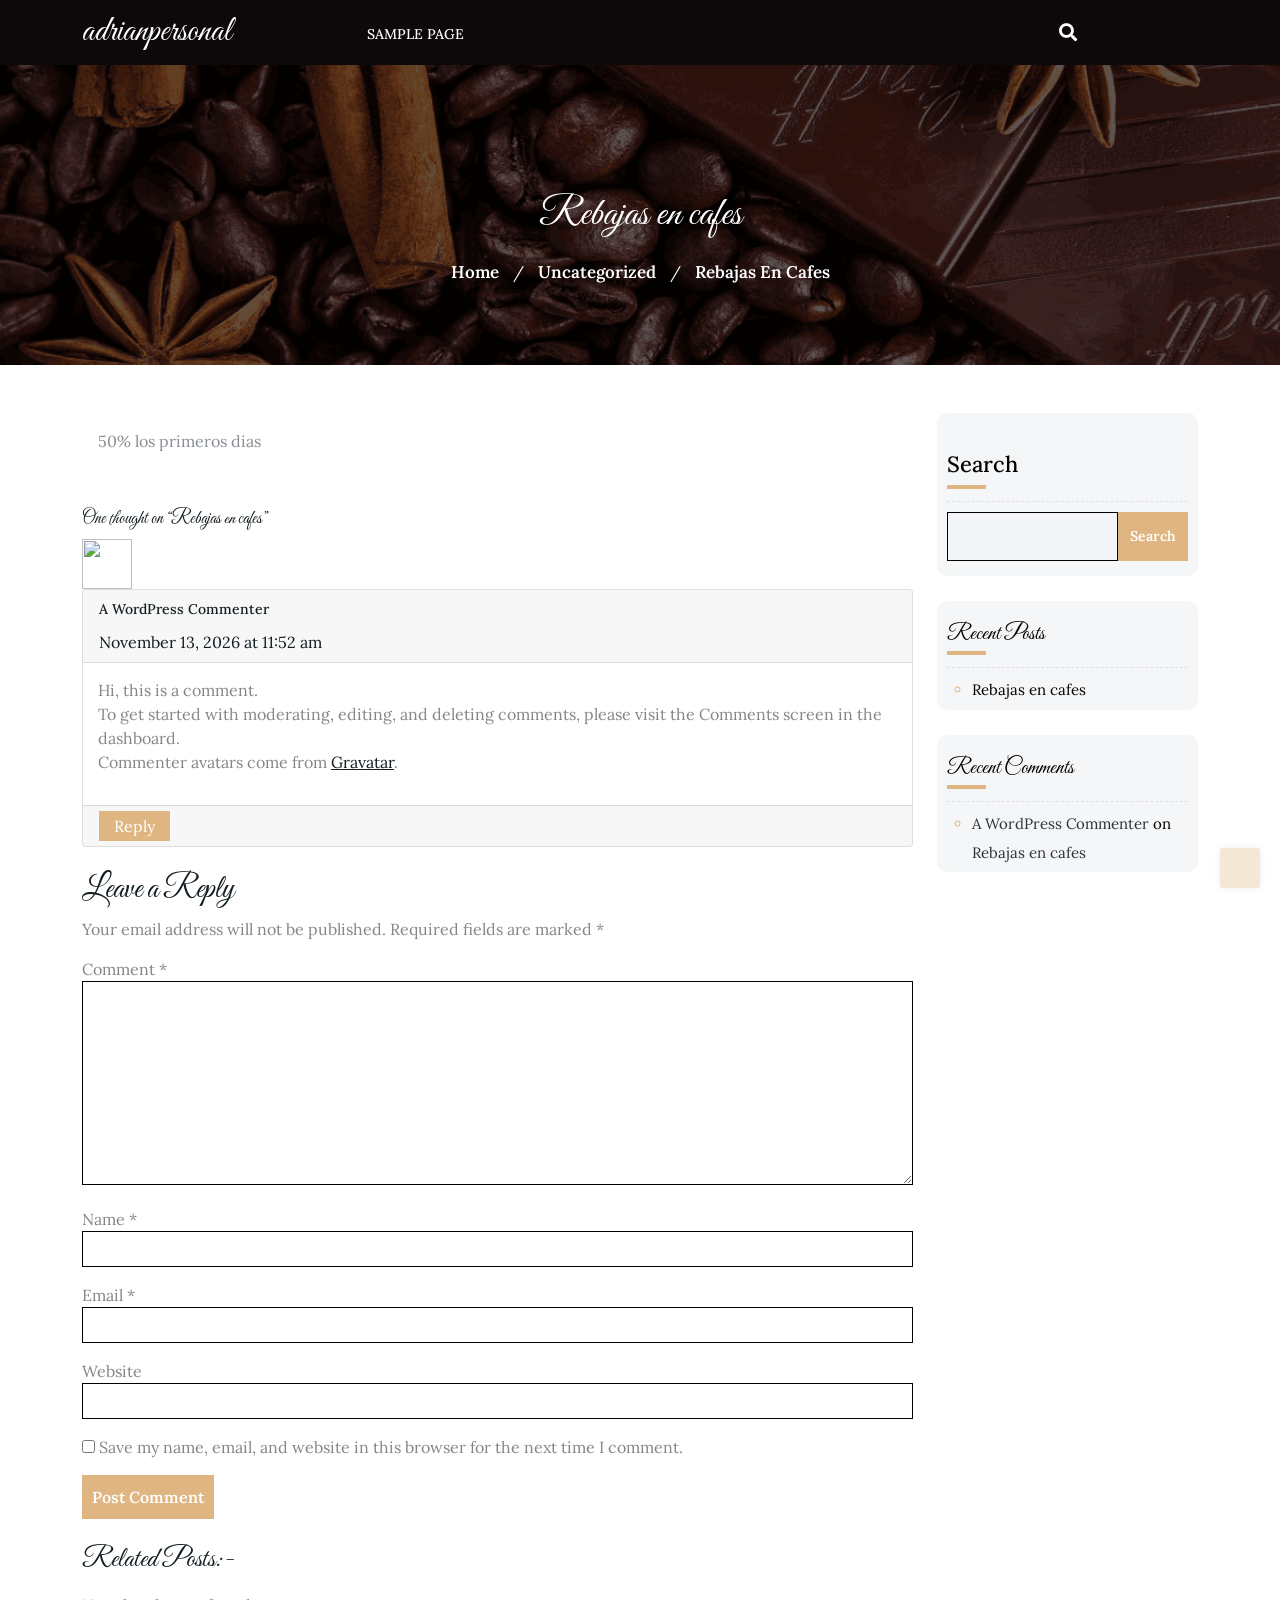
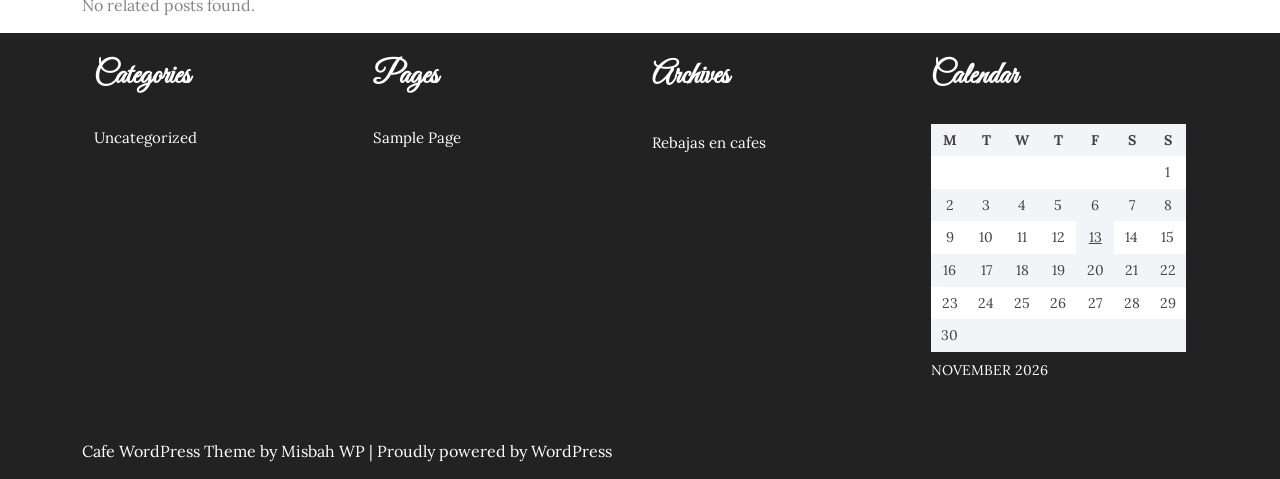
==== hello-world/index.html @ 039485cf "primera" ====
<!DOCTYPE html>
<html lang="en-US">
<head><meta charset="UTF-8">

<meta http-equiv="Content-Type" content="text/html; charset=UTF-8">
<meta name="viewport" content="width=device-width, initial-scale=1.0, maximum-scale=1.2, user-scalable=yes">

<title>Rebajas en cafes – adrianpersonal</title>
<meta name="robots" content="max-image-preview:large">
<link rel="dns-prefetch" href="//fonts.googleapis.com">





<style id="wp-img-auto-sizes-contain-inline-css">
img:is([sizes=auto i],[sizes^="auto," i]){contain-intrinsic-size:3000px 1500px}
/*# sourceURL=wp-img-auto-sizes-contain-inline-css */
</style>
<style id="wp-emoji-styles-inline-css">

	img.wp-smiley, img.emoji {
		display: inline !important;
		border: none !important;
		box-shadow: none !important;
		height: 1em !important;
		width: 1em !important;
		margin: 0 0.07em !important;
		vertical-align: -0.1em !important;
		background: none !important;
		padding: 0 !important;
	}
/*# sourceURL=wp-emoji-styles-inline-css */
</style>
<style id="wp-block-library-inline-css">
:root{--wp-block-synced-color:#7a00df;--wp-block-synced-color--rgb:122,0,223;--wp-bound-block-color:var(--wp-block-synced-color);--wp-editor-canvas-background:#ddd;--wp-admin-theme-color:#007cba;--wp-admin-theme-color--rgb:0,124,186;--wp-admin-theme-color-darker-10:#006ba1;--wp-admin-theme-color-darker-10--rgb:0,107,160.5;--wp-admin-theme-color-darker-20:#005a87;--wp-admin-theme-color-darker-20--rgb:0,90,135;--wp-admin-border-width-focus:2px}@media (min-resolution:192dpi){:root{--wp-admin-border-width-focus:1.5px}}.wp-element-button{cursor:pointer}:root .has-very-light-gray-background-color{background-color:#eee}:root .has-very-dark-gray-background-color{background-color:#313131}:root .has-very-light-gray-color{color:#eee}:root .has-very-dark-gray-color{color:#313131}:root .has-vivid-green-cyan-to-vivid-cyan-blue-gradient-background{background:linear-gradient(135deg,#00d084,#0693e3)}:root .has-purple-crush-gradient-background{background:linear-gradient(135deg,#34e2e4,#4721fb 50%,#ab1dfe)}:root .has-hazy-dawn-gradient-background{background:linear-gradient(135deg,#faaca8,#dad0ec)}:root .has-subdued-olive-gradient-background{background:linear-gradient(135deg,#fafae1,#67a671)}:root .has-atomic-cream-gradient-background{background:linear-gradient(135deg,#fdd79a,#004a59)}:root .has-nightshade-gradient-background{background:linear-gradient(135deg,#330968,#31cdcf)}:root .has-midnight-gradient-background{background:linear-gradient(135deg,#020381,#2874fc)}:root{--wp--preset--font-size--normal:16px;--wp--preset--font-size--huge:42px}.has-regular-font-size{font-size:1em}.has-larger-font-size{font-size:2.625em}.has-normal-font-size{font-size:var(--wp--preset--font-size--normal)}.has-huge-font-size{font-size:var(--wp--preset--font-size--huge)}:root .has-text-align-center{text-align:center}:root .has-text-align-left{text-align:left}:root .has-text-align-right{text-align:right}.has-fit-text{white-space:nowrap!important}#end-resizable-editor-section{display:none}.aligncenter{clear:both}.items-justified-left{justify-content:flex-start}.items-justified-center{justify-content:center}.items-justified-right{justify-content:flex-end}.items-justified-space-between{justify-content:space-between}.screen-reader-text{word-wrap:normal!important;border:0;clip-path:inset(50%);height:1px;margin:-1px;overflow:hidden;padding:0;position:absolute;width:1px;word-break:normal!important}.screen-reader-text:focus{background-color:#ddd;clip-path:none;color:#444;display:block;font-size:1em;height:auto;left:5px;line-height:normal;padding:15px 23px 14px;text-decoration:none;top:5px;width:auto;z-index:100000}html :where(.has-border-color){border-style:solid}html :where([style^=border-color],[style*=";border-color"],[style*="; border-color"]){border-style:solid}html :where([style^=border-top-color],[style*=";border-top-color"],[style*="; border-top-color"]){border-top-style:solid}html :where([style^=border-right-color],[style*=";border-right-color"],[style*="; border-right-color"]){border-right-style:solid}html :where([style^=border-bottom-color],[style*=";border-bottom-color"],[style*="; border-bottom-color"]){border-bottom-style:solid}html :where([style^=border-left-color],[style*=";border-left-color"],[style*="; border-left-color"]){border-left-style:solid}html :where([style^=border-width],[style*=";border-width"],[style*="; border-width"]){border-style:solid}html :where([style^=border-top-width],[style*=";border-top-width"],[style*="; border-top-width"]){border-top-style:solid}html :where([style^=border-right-width],[style*=";border-right-width"],[style*="; border-right-width"]){border-right-style:solid}html :where([style^=border-bottom-width],[style*=";border-bottom-width"],[style*="; border-bottom-width"]){border-bottom-style:solid}html :where([style^=border-left-width],[style*=";border-left-width"],[style*="; border-left-width"]){border-left-style:solid}html :where(img[class*=wp-image-]){height:auto;max-width:100%}:where(figure){margin:0 0 1em}html :where(.is-position-sticky){--wp-admin--admin-bar--position-offset:var(--wp-admin--admin-bar--height,0px)}@media screen and (max-width:600px){html :where(.is-position-sticky){--wp-admin--admin-bar--position-offset:0px}}

/*# sourceURL=/wp-includes/css/dist/block-library/common.min.css */
</style>
<style id="wp-block-heading-inline-css">
h1:where(.wp-block-heading).has-background,h2:where(.wp-block-heading).has-background,h3:where(.wp-block-heading).has-background,h4:where(.wp-block-heading).has-background,h5:where(.wp-block-heading).has-background,h6:where(.wp-block-heading).has-background{padding:1.25em 2.375em}h1.has-text-align-left[style*=writing-mode]:where([style*=vertical-lr]),h1.has-text-align-right[style*=writing-mode]:where([style*=vertical-rl]),h2.has-text-align-left[style*=writing-mode]:where([style*=vertical-lr]),h2.has-text-align-right[style*=writing-mode]:where([style*=vertical-rl]),h3.has-text-align-left[style*=writing-mode]:where([style*=vertical-lr]),h3.has-text-align-right[style*=writing-mode]:where([style*=vertical-rl]),h4.has-text-align-left[style*=writing-mode]:where([style*=vertical-lr]),h4.has-text-align-right[style*=writing-mode]:where([style*=vertical-rl]),h5.has-text-align-left[style*=writing-mode]:where([style*=vertical-lr]),h5.has-text-align-right[style*=writing-mode]:where([style*=vertical-rl]),h6.has-text-align-left[style*=writing-mode]:where([style*=vertical-lr]),h6.has-text-align-right[style*=writing-mode]:where([style*=vertical-rl]){rotate:180deg}
/*# sourceURL=/wp-includes/blocks/heading/style.min.css */
</style>
<style id="wp-block-latest-comments-inline-css">
:where(.wp-block-latest-comments){padding-left:0}ol.wp-block-latest-comments{box-sizing:border-box;margin-left:0}:where(.wp-block-latest-comments:not([style*=line-height] .wp-block-latest-comments__comment)){line-height:1.1}:where(.wp-block-latest-comments:not([style*=line-height] .wp-block-latest-comments__comment-excerpt p)){line-height:1.8}.has-dates :where(.wp-block-latest-comments:not([style*=line-height])),.has-excerpts :where(.wp-block-latest-comments:not([style*=line-height])){line-height:1.5}.wp-block-latest-comments__comment{list-style:none;margin-bottom:1em}.has-avatars .wp-block-latest-comments__comment{list-style:none;min-height:2.25em}.has-avatars .wp-block-latest-comments__comment .wp-block-latest-comments__comment-excerpt,.has-avatars .wp-block-latest-comments__comment .wp-block-latest-comments__comment-meta{margin-left:3.25em}.wp-block-latest-comments__comment-excerpt p{font-size:.875em;margin:.36em 0 1.4em}.wp-block-latest-comments__comment-date{display:block;font-size:.75em}.wp-block-latest-comments .avatar,.wp-block-latest-comments__comment-avatar{border-radius:1.5em;display:block;float:left;height:2.5em;margin-right:.75em;width:2.5em}.wp-block-latest-comments[class*=-font-size] a,.wp-block-latest-comments[style*=font-size] a{font-size:inherit}
/*# sourceURL=/wp-includes/blocks/latest-comments/style.min.css */
</style>
<style id="wp-block-latest-posts-inline-css">
.wp-block-latest-posts{box-sizing:border-box}.wp-block-latest-posts.alignleft{margin-right:2em}.wp-block-latest-posts.alignright{margin-left:2em}.wp-block-latest-posts.wp-block-latest-posts__list{list-style:none}.wp-block-latest-posts.wp-block-latest-posts__list li{clear:both;overflow-wrap:break-word}.wp-block-latest-posts.is-grid:not(.is-layout-grid){display:flex;flex-wrap:wrap}.wp-block-latest-posts.is-grid:not(.is-layout-grid) li{margin:0 1.25em 1.25em 0;width:100%}@media (min-width:600px){.wp-block-latest-posts.columns-2:not(.is-layout-grid) li{width:calc(50% - .625em)}.wp-block-latest-posts.columns-2:not(.is-layout-grid) li:nth-child(2n){margin-right:0}.wp-block-latest-posts.columns-3:not(.is-layout-grid) li{width:calc(33.33333% - .83333em)}.wp-block-latest-posts.columns-3:not(.is-layout-grid) li:nth-child(3n){margin-right:0}.wp-block-latest-posts.columns-4:not(.is-layout-grid) li{width:calc(25% - .9375em)}.wp-block-latest-posts.columns-4:not(.is-layout-grid) li:nth-child(4n){margin-right:0}.wp-block-latest-posts.columns-5:not(.is-layout-grid) li{width:calc(20% - 1em)}.wp-block-latest-posts.columns-5:not(.is-layout-grid) li:nth-child(5n){margin-right:0}.wp-block-latest-posts.columns-6:not(.is-layout-grid) li{width:calc(16.66667% - 1.04167em)}.wp-block-latest-posts.columns-6:not(.is-layout-grid) li:nth-child(6n){margin-right:0}}@media (max-width:600px){.wp-block-latest-posts-is-layout-grid[class*=columns-]:not(.has-native-responsive-grid){grid-template-columns:1fr}}:root :where(.wp-block-latest-posts.is-grid){padding:0}:root :where(.wp-block-latest-posts.wp-block-latest-posts__list){padding-left:0}.wp-block-latest-posts__post-author,.wp-block-latest-posts__post-date{display:block;font-size:.8125em}.wp-block-latest-posts__post-excerpt,.wp-block-latest-posts__post-full-content{margin-bottom:1em;margin-top:.5em}.wp-block-latest-posts__featured-image a{display:inline-block}.wp-block-latest-posts__featured-image img{height:auto;max-width:100%;width:auto}.wp-block-latest-posts__featured-image.alignleft{float:left;margin-right:1em}.wp-block-latest-posts__featured-image.alignright{float:right;margin-left:1em}.wp-block-latest-posts__featured-image.aligncenter{margin-bottom:1em;text-align:center}
/*# sourceURL=/wp-includes/blocks/latest-posts/style.min.css */
</style>
<style id="wp-block-paragraph-inline-css">
.is-small-text{font-size:.875em}.is-regular-text{font-size:1em}.is-large-text{font-size:2.25em}.is-larger-text{font-size:3em}.has-drop-cap:not(:focus):first-letter{float:left;font-size:8.4em;font-style:normal;font-weight:100;line-height:.68;margin:.05em .1em 0 0;text-transform:uppercase}body.rtl .has-drop-cap:not(:focus):first-letter{float:none;margin-left:.1em}p.has-drop-cap.has-background{overflow:hidden}:root :where(p.has-background){padding:1.25em 2.375em}:where(p.has-text-color:not(.has-link-color)) a{color:inherit}p.has-text-align-left[style*="writing-mode:vertical-lr"],p.has-text-align-right[style*="writing-mode:vertical-rl"]{rotate:180deg}
/*# sourceURL=/wp-includes/blocks/paragraph/style.min.css */
</style>
<style id="wp-block-search-inline-css">
.wp-block-search__button{margin-left:10px;word-break:normal}.wp-block-search__button.has-icon{line-height:0}.wp-block-search__button svg{fill:currentColor;height:1.25em;min-height:24px;min-width:24px;vertical-align:text-bottom;width:1.25em}:where(.wp-block-search__button){border:1px solid #ccc;padding:6px 10px}.wp-block-search__inside-wrapper{display:flex;flex:auto;flex-wrap:nowrap;max-width:100%}.wp-block-search__label{width:100%}.wp-block-search.wp-block-search__button-only .wp-block-search__button{box-sizing:border-box;display:flex;flex-shrink:0;justify-content:center;margin-left:0;max-width:100%}.wp-block-search.wp-block-search__button-only .wp-block-search__inside-wrapper{min-width:0!important;transition-property:width}.wp-block-search.wp-block-search__button-only .wp-block-search__input{flex-basis:100%;transition-duration:.3s}.wp-block-search.wp-block-search__button-only.wp-block-search__searchfield-hidden,.wp-block-search.wp-block-search__button-only.wp-block-search__searchfield-hidden .wp-block-search__inside-wrapper{overflow:hidden}.wp-block-search.wp-block-search__button-only.wp-block-search__searchfield-hidden .wp-block-search__input{border-left-width:0!important;border-right-width:0!important;flex-basis:0;flex-grow:0;margin:0;min-width:0!important;padding-left:0!important;padding-right:0!important;width:0!important}:where(.wp-block-search__input){-webkit-appearance:initial;-moz-appearance:initial;appearance:none;border:1px solid #949494;flex-grow:1;font-family:inherit;font-size:inherit;font-style:inherit;font-weight:inherit;letter-spacing:inherit;line-height:inherit;margin-left:0;margin-right:0;min-width:3rem;padding:8px;text-decoration:unset!important;text-transform:inherit}:where(.wp-block-search__button-inside .wp-block-search__inside-wrapper){background-color:#fff;border:1px solid #949494;box-sizing:border-box;padding:4px}:where(.wp-block-search__button-inside .wp-block-search__inside-wrapper) .wp-block-search__input{border:none;border-radius:0;padding:0 4px}:where(.wp-block-search__button-inside .wp-block-search__inside-wrapper) .wp-block-search__input:focus{outline:none}:where(.wp-block-search__button-inside .wp-block-search__inside-wrapper) :where(.wp-block-search__button){padding:4px 8px}.wp-block-search.aligncenter .wp-block-search__inside-wrapper{margin:auto}.wp-block[data-align=right] .wp-block-search.wp-block-search__button-only .wp-block-search__inside-wrapper{float:right}
/*# sourceURL=/wp-includes/blocks/search/style.min.css */
</style>
<style id="wp-block-group-inline-css">
.wp-block-group{box-sizing:border-box}:where(.wp-block-group.wp-block-group-is-layout-constrained){position:relative}
/*# sourceURL=/wp-includes/blocks/group/style.min.css */
</style>

<style id="classic-theme-styles-inline-css">
/*! This file is auto-generated */
.wp-block-button__link{color:#fff;background-color:#32373c;border-radius:9999px;box-shadow:none;text-decoration:none;padding:calc(.667em + 2px) calc(1.333em + 2px);font-size:1.125em}.wp-block-file__button{background:#32373c;color:#fff;text-decoration:none}
/*# sourceURL=/wp-includes/css/classic-themes.min.css */
</style>

<style id="global-styles-inline-css">
:root{--wp--preset--aspect-ratio--square: 1;--wp--preset--aspect-ratio--4-3: 4/3;--wp--preset--aspect-ratio--3-4: 3/4;--wp--preset--aspect-ratio--3-2: 3/2;--wp--preset--aspect-ratio--2-3: 2/3;--wp--preset--aspect-ratio--16-9: 16/9;--wp--preset--aspect-ratio--9-16: 9/16;--wp--preset--color--black: #000000;--wp--preset--color--cyan-bluish-gray: #abb8c3;--wp--preset--color--white: #ffffff;--wp--preset--color--pale-pink: #f78da7;--wp--preset--color--vivid-red: #cf2e2e;--wp--preset--color--luminous-vivid-orange: #ff6900;--wp--preset--color--luminous-vivid-amber: #fcb900;--wp--preset--color--light-green-cyan: #7bdcb5;--wp--preset--color--vivid-green-cyan: #00d084;--wp--preset--color--pale-cyan-blue: #8ed1fc;--wp--preset--color--vivid-cyan-blue: #0693e3;--wp--preset--color--vivid-purple: #9b51e0;--wp--preset--gradient--vivid-cyan-blue-to-vivid-purple: linear-gradient(135deg,rgb(6,147,227) 0%,rgb(155,81,224) 100%);--wp--preset--gradient--light-green-cyan-to-vivid-green-cyan: linear-gradient(135deg,rgb(122,220,180) 0%,rgb(0,208,130) 100%);--wp--preset--gradient--luminous-vivid-amber-to-luminous-vivid-orange: linear-gradient(135deg,rgb(252,185,0) 0%,rgb(255,105,0) 100%);--wp--preset--gradient--luminous-vivid-orange-to-vivid-red: linear-gradient(135deg,rgb(255,105,0) 0%,rgb(207,46,46) 100%);--wp--preset--gradient--very-light-gray-to-cyan-bluish-gray: linear-gradient(135deg,rgb(238,238,238) 0%,rgb(169,184,195) 100%);--wp--preset--gradient--cool-to-warm-spectrum: linear-gradient(135deg,rgb(74,234,220) 0%,rgb(151,120,209) 20%,rgb(207,42,186) 40%,rgb(238,44,130) 60%,rgb(251,105,98) 80%,rgb(254,248,76) 100%);--wp--preset--gradient--blush-light-purple: linear-gradient(135deg,rgb(255,206,236) 0%,rgb(152,150,240) 100%);--wp--preset--gradient--blush-bordeaux: linear-gradient(135deg,rgb(254,205,165) 0%,rgb(254,45,45) 50%,rgb(107,0,62) 100%);--wp--preset--gradient--luminous-dusk: linear-gradient(135deg,rgb(255,203,112) 0%,rgb(199,81,192) 50%,rgb(65,88,208) 100%);--wp--preset--gradient--pale-ocean: linear-gradient(135deg,rgb(255,245,203) 0%,rgb(182,227,212) 50%,rgb(51,167,181) 100%);--wp--preset--gradient--electric-grass: linear-gradient(135deg,rgb(202,248,128) 0%,rgb(113,206,126) 100%);--wp--preset--gradient--midnight: linear-gradient(135deg,rgb(2,3,129) 0%,rgb(40,116,252) 100%);--wp--preset--font-size--small: 13px;--wp--preset--font-size--medium: 20px;--wp--preset--font-size--large: 36px;--wp--preset--font-size--x-large: 42px;--wp--preset--spacing--20: 0.44rem;--wp--preset--spacing--30: 0.67rem;--wp--preset--spacing--40: 1rem;--wp--preset--spacing--50: 1.5rem;--wp--preset--spacing--60: 2.25rem;--wp--preset--spacing--70: 3.38rem;--wp--preset--spacing--80: 5.06rem;--wp--preset--shadow--natural: 6px 6px 9px rgba(0, 0, 0, 0.2);--wp--preset--shadow--deep: 12px 12px 50px rgba(0, 0, 0, 0.4);--wp--preset--shadow--sharp: 6px 6px 0px rgba(0, 0, 0, 0.2);--wp--preset--shadow--outlined: 6px 6px 0px -3px rgb(255, 255, 255), 6px 6px rgb(0, 0, 0);--wp--preset--shadow--crisp: 6px 6px 0px rgb(0, 0, 0);}.wp-block-button{--wp--preset--dimension--25: 25%;--wp--preset--dimension--50: 50%;--wp--preset--dimension--75: 75%;--wp--preset--dimension--100: 100%;}:where(body) { margin: 0; }:where(.is-layout-flex){gap: 0.5em;}:where(.is-layout-grid){gap: 0.5em;}body .is-layout-flex{display: flex;}.is-layout-flex{flex-wrap: wrap;align-items: center;}.is-layout-flex > :is(*, div){margin: 0;}body .is-layout-grid{display: grid;}.is-layout-grid > :is(*, div){margin: 0;}body{padding-top: 0px;padding-right: 0px;padding-bottom: 0px;padding-left: 0px;}:root :where(.wp-element-button, .wp-block-button__link){background-color: #32373c;border-width: 0;color: #fff;font-family: inherit;font-size: inherit;font-style: inherit;font-weight: inherit;letter-spacing: inherit;line-height: inherit;padding-top: calc(0.667em + 2px);padding-right: calc(1.333em + 2px);padding-bottom: calc(0.667em + 2px);padding-left: calc(1.333em + 2px);text-decoration: none;text-transform: inherit;}.has-black-color{color: var(--wp--preset--color--black) !important;}.has-cyan-bluish-gray-color{color: var(--wp--preset--color--cyan-bluish-gray) !important;}.has-white-color{color: var(--wp--preset--color--white) !important;}.has-pale-pink-color{color: var(--wp--preset--color--pale-pink) !important;}.has-vivid-red-color{color: var(--wp--preset--color--vivid-red) !important;}.has-luminous-vivid-orange-color{color: var(--wp--preset--color--luminous-vivid-orange) !important;}.has-luminous-vivid-amber-color{color: var(--wp--preset--color--luminous-vivid-amber) !important;}.has-light-green-cyan-color{color: var(--wp--preset--color--light-green-cyan) !important;}.has-vivid-green-cyan-color{color: var(--wp--preset--color--vivid-green-cyan) !important;}.has-pale-cyan-blue-color{color: var(--wp--preset--color--pale-cyan-blue) !important;}.has-vivid-cyan-blue-color{color: var(--wp--preset--color--vivid-cyan-blue) !important;}.has-vivid-purple-color{color: var(--wp--preset--color--vivid-purple) !important;}.has-black-background-color{background-color: var(--wp--preset--color--black) !important;}.has-cyan-bluish-gray-background-color{background-color: var(--wp--preset--color--cyan-bluish-gray) !important;}.has-white-background-color{background-color: var(--wp--preset--color--white) !important;}.has-pale-pink-background-color{background-color: var(--wp--preset--color--pale-pink) !important;}.has-vivid-red-background-color{background-color: var(--wp--preset--color--vivid-red) !important;}.has-luminous-vivid-orange-background-color{background-color: var(--wp--preset--color--luminous-vivid-orange) !important;}.has-luminous-vivid-amber-background-color{background-color: var(--wp--preset--color--luminous-vivid-amber) !important;}.has-light-green-cyan-background-color{background-color: var(--wp--preset--color--light-green-cyan) !important;}.has-vivid-green-cyan-background-color{background-color: var(--wp--preset--color--vivid-green-cyan) !important;}.has-pale-cyan-blue-background-color{background-color: var(--wp--preset--color--pale-cyan-blue) !important;}.has-vivid-cyan-blue-background-color{background-color: var(--wp--preset--color--vivid-cyan-blue) !important;}.has-vivid-purple-background-color{background-color: var(--wp--preset--color--vivid-purple) !important;}.has-black-border-color{border-color: var(--wp--preset--color--black) !important;}.has-cyan-bluish-gray-border-color{border-color: var(--wp--preset--color--cyan-bluish-gray) !important;}.has-white-border-color{border-color: var(--wp--preset--color--white) !important;}.has-pale-pink-border-color{border-color: var(--wp--preset--color--pale-pink) !important;}.has-vivid-red-border-color{border-color: var(--wp--preset--color--vivid-red) !important;}.has-luminous-vivid-orange-border-color{border-color: var(--wp--preset--color--luminous-vivid-orange) !important;}.has-luminous-vivid-amber-border-color{border-color: var(--wp--preset--color--luminous-vivid-amber) !important;}.has-light-green-cyan-border-color{border-color: var(--wp--preset--color--light-green-cyan) !important;}.has-vivid-green-cyan-border-color{border-color: var(--wp--preset--color--vivid-green-cyan) !important;}.has-pale-cyan-blue-border-color{border-color: var(--wp--preset--color--pale-cyan-blue) !important;}.has-vivid-cyan-blue-border-color{border-color: var(--wp--preset--color--vivid-cyan-blue) !important;}.has-vivid-purple-border-color{border-color: var(--wp--preset--color--vivid-purple) !important;}.has-vivid-cyan-blue-to-vivid-purple-gradient-background{background: var(--wp--preset--gradient--vivid-cyan-blue-to-vivid-purple) !important;}.has-light-green-cyan-to-vivid-green-cyan-gradient-background{background: var(--wp--preset--gradient--light-green-cyan-to-vivid-green-cyan) !important;}.has-luminous-vivid-amber-to-luminous-vivid-orange-gradient-background{background: var(--wp--preset--gradient--luminous-vivid-amber-to-luminous-vivid-orange) !important;}.has-luminous-vivid-orange-to-vivid-red-gradient-background{background: var(--wp--preset--gradient--luminous-vivid-orange-to-vivid-red) !important;}.has-very-light-gray-to-cyan-bluish-gray-gradient-background{background: var(--wp--preset--gradient--very-light-gray-to-cyan-bluish-gray) !important;}.has-cool-to-warm-spectrum-gradient-background{background: var(--wp--preset--gradient--cool-to-warm-spectrum) !important;}.has-blush-light-purple-gradient-background{background: var(--wp--preset--gradient--blush-light-purple) !important;}.has-blush-bordeaux-gradient-background{background: var(--wp--preset--gradient--blush-bordeaux) !important;}.has-luminous-dusk-gradient-background{background: var(--wp--preset--gradient--luminous-dusk) !important;}.has-pale-ocean-gradient-background{background: var(--wp--preset--gradient--pale-ocean) !important;}.has-electric-grass-gradient-background{background: var(--wp--preset--gradient--electric-grass) !important;}.has-midnight-gradient-background{background: var(--wp--preset--gradient--midnight) !important;}.has-small-font-size{font-size: var(--wp--preset--font-size--small) !important;}.has-medium-font-size{font-size: var(--wp--preset--font-size--medium) !important;}.has-large-font-size{font-size: var(--wp--preset--font-size--large) !important;}.has-x-large-font-size{font-size: var(--wp--preset--font-size--x-large) !important;}
:where(.wp-block-latest-posts.is-layout-flex){gap: 1.25em;}:where(.wp-block-latest-posts.is-layout-grid){gap: 1.25em;}
/*# sourceURL=global-styles-inline-css */
</style>

<link rel="stylesheet" id="cafe-cafeteria-google-fonts-great-vibes-css" href="https://fonts.googleapis.com/css2?family=Great+Vibes&amp;display=swap&amp;ver=7.1.4" media="all">
<link rel="stylesheet" id="cafe-cafeteria-google-fonts-lora-css" href="https://fonts.googleapis.com/css2?family=Lora:ital,wght@0,400;0,500;0,600;0,700;1,400;1,500;1,600;1,700&amp;display=swap&amp;ver=7.1.4" media="all">
<link rel="stylesheet" id="bootstrap-css-css" href="/wp-content/themes/cafe-cafeteria/css/bootstrap.css?ver=4.5.0" media="all">
<link rel="stylesheet" id="fontawesome-css-css" href="/wp-content/themes/cafe-cafeteria/css/fontawesome-all.css?ver=4.5.0" media="all">
<link rel="stylesheet" id="owl.carousel-css-css" href="/wp-content/themes/cafe-cafeteria/css/owl.carousel.css?ver=2.3.4" media="all">
<link rel="stylesheet" id="cafe-cafeteria-style-css" href="/wp-content/themes/cafe-cafeteria/style.css?ver=7.1.4" media="all">
<style id="cafe-cafeteria-style-inline-css">
.main-navigation ul li a{text-transform: uppercase ; font-size: 14px;}.main-navigation ul li a{}body,.header.fixed-header,.page-template-frontpage .header{width: %; margin: 0 auto; !important}.blog_inner_box{text-align:center;}.copy-text p{text-align:left;}.scroll-up{right: 20px;}.blog_box img{opacity:0.6}

		.custom-logo{
			height: px !important;
			width: px !important;
		}
	

		.copyright {
			background: ;
		}
	
/*# sourceURL=cafe-cafeteria-style-inline-css */
</style>
<link rel="stylesheet" id="cafe-cafeteria-media-css-css" href="/wp-content/themes/cafe-cafeteria/css/media.css?ver=2.3.4" media="all">
<link rel="stylesheet" id="cafe-cafeteria-woocommerce-css-css" href="/wp-content/themes/cafe-cafeteria/css/woocommerce.css?ver=2.3.4" media="all">
<style id="cafe-cafeteria-woocommerce-css-inline-css">

		.copyright {
			background: ;
		}
	
/*# sourceURL=cafe-cafeteria-woocommerce-css-inline-css */
</style>
<link rel="stylesheet" id="dashicons-css" href="/wp-includes/css/dashicons.min.css?ver=7.1.4" media="all">
<link rel="stylesheet" id="cafe-cafeteria-animate-css" href="/wp-content/themes/cafe-cafeteria/css/animate.css?ver=4.1.1" media="all">
<script id="jquery-core-js" src="/wp-includes/js/jquery/jquery.min.js?ver=3.7.1"></script>
<script id="jquery-migrate-js" src="/wp-includes/js/jquery/jquery-migrate.min.js?ver=3.4.1"></script>
<link rel="EditURI" type="application/rsd+xml" title="RSD" href="/xmlrpc.php?rsd">
<meta name="generator" content="WordPress 7.1.4">
<link rel="canonical" href="/hello-world/">
<link rel="shortlink" href="/?p=1">

</head>

<body class="wp-singular post-template-default single single-post postid-1 single-format-standard wp-embed-responsive wp-theme-cafe-cafeteria">


<a class="skip-link screen-reader-text" href="#content">Skip to content</a>




<header id="site-navigationn" class="wow fadeInDown header text-center text-md-start close-sticky main-menus">
	<div class="container">
		<div class="row">
			<div class="col-lg-3 col-md-5 col-sm-12 align-self-center">
		    	<div class="logo text-center text-md-center text-lg-start">
			    	<div class="logo-image me-3">
				    					    </div>
				    <div class="logo-content">
				    	<a href="/" title="adrianpersonal">adrianpersonal</a>					</div>
				</div>
		    </div>
			<div class="col-lg-7 col-md-3 col-sm-8 col-12 align-self-center">
				<div class="top-menu-wrapper">
				    <div class="navigation_header">
				        <div class="toggle-nav mobile-menu">
				            <button onclick="cafe_cafeteria_openNav()">
				                <span class="dashicons dashicons-menu"></span>
				            </button>
				        </div>
				        <div id="mySidenav" class="nav sidenav">
				            <nav id="site-navigation" class="main-navigation navbar navbar-expand-xl" aria-label="Top Menu">
				                <div class="menu clearfix"><ul>
<li class="page_item page-item-2"><a href="/sample-page/">Sample Page</a></li>
</ul></div>
				            </nav>
				            <a href="javascript:void(0)" class="closebtn mobile-menu" onclick="cafe_cafeteria_closeNav()">
				                <span class="dashicons dashicons-no"></span>
				            </a>
				        </div>
				    </div>
				</div>
			</div>
			<div class="col-lg-1 col-md-2 col-sm-2 col-6 align-self-center">
				                    <div class="header-search text-center">
                        <a class="open-search-form" href="#search-form"><i class="fa fa-search" aria-hidden="true"></i></a>
                        <div class="search-form"><form method="get" id="searchform" class="searchform" action="/">
	<input placeholder="Type here..." type="text" name="s" id="search" value="">
	<input type="submit" class="search-submit" value="Search">
</form>
<a class="close-search-form" href="#close-search-form"><i class="fa fa-times searchform-close-button"></i></a></div>
                    </div>
                			</div>
			<div class="col-lg-1 col-md-2 col-sm-2 col-6 text-center align-self-center">
																</div>
		</div>
	</div>
</header>


<div id="content">
  <div class="feature-header">
      <div class="feature-post-thumbnail">
                       <div class="slider-alternate">
                <img src="/wp-content/themes/cafe-cafeteria/assets/images/banner.png">
              </div>
                      <h1 class="post-title feature-header-title">Rebajas en cafes</h1>
                  <div class="bread_crumb text-center">
            <a href="/">Home</a> / <a href="/category/uncategorized/" rel="category tag">Uncategorized</a> / <span>Rebajas en cafes</span>          </div>
              </div>
    </div>
  <div class="container">
    <div class="row">
            <div class="col-lg-9 col-md-8 mt-5">
        
<div id="post-1" class="post-single p-3 mb-4 post-1 post type-post status-publish format-standard hentry category-uncategorized">
  <div class="post-content">
    
<p class="wp-block-paragraph">50% los primeros dias</p>



<p class="wp-block-paragraph"></p>
  </div>
</div>

<div id="comments" class="comments-area">
            <h2 class="comments-title">
            One thought on “Rebajas en cafes”        </h2>
                <ul class="comment-list">
            
        <li id="comment-1" class="comment even thread-even depth-1">
            <article id="div-comment-1" class="comment-body media mb-4">
                <a class="pull-left" href="#">
                    <img alt="" src="https://secure.gravatar.com/avatar/8e1606e6fba450a9362af43874c1b2dfad34c782e33d0a51e1b46c18a2a567dd?s=50&amp;d=mm&amp;r=g" srcset="https://secure.gravatar.com/avatar/8e1606e6fba450a9362af43874c1b2dfad34c782e33d0a51e1b46c18a2a567dd?s=100&amp;d=mm&amp;r=g 2x" class="avatar avatar-50 photo" height="50" width="50" decoding="async">                </a>
                <div class="media-body">
                    <div class="media-body-wrap card">
                        <div class="card-header">
                            <h5 class="mt-0"><cite class="fn"><a href="https://wordpress.org/" class="url" rel="ugc external nofollow">A WordPress Commenter</a></cite></h5>
                            <div class="comment-meta">
                                <a href="/hello-world/#comment-1">
                                    <time datetime="2026-11-13T11:52:04+00:00">
                                        November 13, 2026 at 11:52 am                                    </time>
                                </a>
                                                            </div>
                        </div>

                        
                        <div class="comment-content card-block">
                            <p>Hi, this is a comment.<br>
To get started with moderating, editing, and deleting comments, please visit the Comments screen in the dashboard.<br>
Commenter avatars come from <a href="https://gravatar.com/">Gravatar</a>.</p>
                        </div>

                        <footer class="reply comment-reply card-footer"><a rel="nofollow" class="comment-reply-link" href="/hello-world/?replytocom=1#respond" data-commentid="1" data-postid="1" data-belowelement="div-comment-1" data-respondelement="respond" data-replyto="Reply to A WordPress Commenter" aria-label="Reply to A WordPress Commenter">Reply</a></footer><!-- .reply -->                    </div>
                </div>
            </article>

            </li><!-- #comment-## -->
        </ul>
        
    	<div id="respond" class="comment-respond">
		<h2 id="reply-title" class="comment-reply-title">Leave a Reply <small><a rel="nofollow" id="cancel-comment-reply-link" href="/hello-world/#respond" style="display:none;">Cancel reply</a></small></h2><form action="http://adrianpersonal.local/wp-comments-post.php" method="post" id="commentform" class="comment-form"><p class="comment-notes"><span id="email-notes">Your email address will not be published.</span> <span class="required-field-message">Required fields are marked <span class="required">*</span></span></p><p class="comment-form-comment"><label for="comment">Comment <span class="required">*</span></label> <textarea id="comment" name="comment" cols="45" rows="8" maxlength="65525" required></textarea></p><p class="comment-form-author"><label for="author">Name <span class="required">*</span></label> <input id="author" name="author" type="text" value="" size="30" maxlength="245" autocomplete="name" required></p>
<p class="comment-form-email"><label for="email">Email <span class="required">*</span></label> <input id="email" name="email" type="email" value="" size="30" maxlength="100" aria-describedby="email-notes" autocomplete="email" required></p>
<p class="comment-form-url"><label for="url">Website</label> <input id="url" name="url" type="url" value="" size="30" maxlength="200" autocomplete="url"></p>
<p class="comment-form-cookies-consent"><input id="wp-comment-cookies-consent" name="wp-comment-cookies-consent" type="checkbox" value="yes"> <label for="wp-comment-cookies-consent">Save my name, email, and website in this browser for the next time I comment.</label></p>
<p class="form-submit"><input name="submit" type="submit" id="submit" class="submit" value="Post Comment"> <input type="hidden" name="comment_post_ID" value="1" id="comment_post_ID">
<input type="hidden" name="comment_parent" id="comment_parent" value="0">
</p></form>	</div><!-- #respond -->
	</div>
      <!-- Related Posts -->
      <div class="related-posts">
          <h3 class="py-2">Related Posts:-</h3>
          <div class="row">
              <p>No related posts found.</p>          </div>
      </div>
      <!-- End Related Posts -->
      </div>
      <div class="col-lg-3 col-md-4">
        <div class="sidebar-area mt-5 wow zoomIn">
    <div id="block-2" class="sidebar-widget widget_block widget_search"><form role="search" method="get" action="/" class="wp-block-search__button-outside wp-block-search__text-button wp-block-search"><label class="wp-block-search__label" for="wp-block-search__input-1">Search</label><div class="wp-block-search__inside-wrapper"><input class="wp-block-search__input" id="wp-block-search__input-1" placeholder="" value="" type="search" name="s" required><button aria-label="Search" class="wp-block-search__button wp-element-button" type="submit">Search</button></div></form></div><div id="block-3" class="sidebar-widget widget_block"><div class="wp-block-group"><div class="wp-block-group__inner-container is-layout-flow wp-block-group-is-layout-flow"><h2 class="wp-block-heading">Recent Posts</h2><ul class="wp-block-latest-posts__list wp-block-latest-posts is-layout-flow wp-block-latest-posts-is-layout-flow"><li><a class="wp-block-latest-posts__post-title" href="/hello-world/">Rebajas en cafes</a></li>
</ul></div></div></div><div id="block-4" class="sidebar-widget widget_block"><div class="wp-block-group"><div class="wp-block-group__inner-container is-layout-flow wp-block-group-is-layout-flow"><h2 class="wp-block-heading">Recent Comments</h2><ol class="wp-block-latest-comments"><li class="wp-block-latest-comments__comment"><article><footer class="wp-block-latest-comments__comment-meta"><a class="wp-block-latest-comments__comment-author" href="https://wordpress.org/">A WordPress Commenter</a> on <a class="wp-block-latest-comments__comment-link" href="/hello-world/#comment-1">Rebajas en cafes</a></footer></article></li></ol></div></div></div></div>


      </div>
          </div>
  </div>
</div>

<footer>
  <div class="container">
                <div id="footer-widgets" role="contentinfo">
            <div class="container">
              <div class="row sidebar-area footer-area">
                <div id="categories-2" class="col-lg-3 col-md-6 widget_categories wow fadeInUp" data-wow-duration="2s">
                    <h4 class="title">Categories</h4>
                    <ul>
                        	<li class="cat-item cat-item-1"><a href="/category/uncategorized/">Uncategorized</a>
</li>
                    </ul>
                </div>
                <div id="pages-2" class="col-lg-3 col-md-6 widget_pages wow fadeInUp" data-wow-duration="2s">
                    <h4 class="title">Pages</h4>
                    <ul>
                        <li class="page_item page-item-2"><a href="/sample-page/">Sample Page</a></li>
                    </ul>
                </div>
                <div id="archives-2" class="col-lg-3 col-md-6 widget_archive wow fadeInUp" data-wow-duration="2s">
                    <h4 class="title">Archives</h4>
                    <ul>
                        	<li><li><a href="/hello-world/" aria-current="page">Rebajas en cafes</a></li>
                    </ul>
                </div>
                <div id="calendar" class="col-lg-3 col-md-6 widget_calendar wow fadeInUp" data-wow-duration="2s">
                  <h4 class="title">Calendar</h4>
                  <table id="wp-calendar" class="wp-calendar-table">
	<caption>November 2026</caption>
	<thead>
	<tr>
		<th scope="col" aria-label="Monday">M</th>
		<th scope="col" aria-label="Tuesday">T</th>
		<th scope="col" aria-label="Wednesday">W</th>
		<th scope="col" aria-label="Thursday">T</th>
		<th scope="col" aria-label="Friday">F</th>
		<th scope="col" aria-label="Saturday">S</th>
		<th scope="col" aria-label="Sunday">S</th>
	</tr>
	</thead>
	<tbody>
	<tr>
		<td colspan="6" class="pad"> </td><td>1</td>
	</tr>
	<tr>
		<td>2</td><td>3</td><td>4</td><td>5</td><td>6</td><td>7</td><td>8</td>
	</tr>
	<tr>
		<td>9</td><td>10</td><td>11</td><td>12</td><td id="today"><a href="/2026/11/13/" aria-label="Posts published on November 13, 2026">13</a></td><td>14</td><td>15</td>
	</tr>
	<tr>
		<td>16</td><td>17</td><td>18</td><td>19</td><td>20</td><td>21</td><td>22</td>
	</tr>
	<tr>
		<td>23</td><td>24</td><td>25</td><td>26</td><td>27</td><td>28</td><td>29</td>
	</tr>
	<tr>
		<td>30</td>
		<td class="pad" colspan="6"> </td>
	</tr>
	</tbody>
	</table><nav aria-label="Previous and next months" class="wp-calendar-nav">
		<span class="wp-calendar-nav-prev"> </span>
		<span class="pad"> </span>
		<span class="wp-calendar-nav-next"> </span>
	</nav>                </div>
              </div>
            </div>
          </div>
            </div>
    <div class="copyright">
      <div class="container">
        <div class="row">
        <div class="col-md-12">
          <div class="copy-text">
            <p class="mb-0 py-3">
                            <a href="https://www.misbahwp.com/products/free-cafe-WordPress-theme" target="_blank">
                Cafe WordPress Theme</a>
                                        by Misbah WP              <a href="https://WordPress.org/" rel="generator"> | Proudly powered by WordPress</a>
                                                      </p>
          </div>
        </div>
      </div>
      </div>
    </div>
                        <div class="scroll-up">
              <a href="#tobottom"><span class="dashicons dashicons-dashicons dashicons-arrow-up-alt"></span></a>
          </div>
      </footer>

<script type="speculationrules">
{"prefetch":[{"source":"document","where":{"and":[{"href_matches":"/*"},{"not":{"href_matches":["/wp-*.php","/wp-admin/*","/wp-content/uploads/*","/wp-content/*","/wp-content/plugins/*","/wp-content/themes/cafe-cafeteria/*","/*\\?(.+)"]}},{"not":{"selector_matches":"a[rel~=\"nofollow\"]"}},{"not":{"selector_matches":".no-prefetch, .no-prefetch a"}}]},"eagerness":"conservative"}]}
</script>
<script id="cafe-cafeteria-navigation-js" src="/wp-content/themes/cafe-cafeteria/js/navigation.js?ver=1.0"></script>
<script id="owl.carousel-js-js" src="/wp-content/themes/cafe-cafeteria/js/owl.carousel.js?ver=2.3.4"></script>
<script id="cafe-cafeteria-script-js" src="/wp-content/themes/cafe-cafeteria/js/script.js?ver=1.0"></script>
<script id="cafe-cafeteria-wow-script-js" src="/wp-content/themes/cafe-cafeteria/js/wow.js?ver=1.0"></script>
<script async data-wp-strategy="async" fetchpriority="low" id="comment-reply-js" src="/wp-includes/js/comment-reply.min.js?ver=7.1.4"></script>
<script id="wp-emoji-settings" type="application/json">
{"baseUrl":"https://s.w.org/images/core/emoji/17.0.2/72x72/","ext":".png","svgUrl":"https://s.w.org/images/core/emoji/17.0.2/svg/","svgExt":".svg","source":{"concatemoji":"/wp-includes/js/wp-emoji-release.min.js?ver=7.1.4"}}
</script>
<script type="module">
/*! This file is auto-generated */
var e="script#wp-emoji-settings",t=document.querySelector(e);if(!(t instanceof HTMLScriptElement))throw new Error("Element missing: "+e);const r=JSON.parse(t.text),s=(window._wpemojiSettings=r,"wpEmojiSettingsSupports"),o=["flag","emoji"];function i(e){try{var t={supportTests:e,timestamp:(new Date).valueOf()};sessionStorage.setItem(s,JSON.stringify(t))}catch(e){}}function c(e,t,n){e.clearRect(0,0,e.canvas.width,e.canvas.height),e.fillText(t,0,0);t=new Uint32Array(e.getImageData(0,0,e.canvas.width,e.canvas.height).data);e.clearRect(0,0,e.canvas.width,e.canvas.height),e.fillText(n,0,0);const r=new Uint32Array(e.getImageData(0,0,e.canvas.width,e.canvas.height).data);return t.every((e,t)=>e===r[t])}function p(e,t){e.clearRect(0,0,e.canvas.width,e.canvas.height),e.fillText(t,0,0);var n=e.getImageData(16,16,1,1);for(let e=0;e<n.data.length;e++)if(0!==n.data[e])return!1;return!0}function u(e,t,n,r){switch(t){case"flag":return n(e,"\ud83c\udff3\ufe0f\u200d\u26a7\ufe0f","\ud83c\udff3\ufe0f\u200b\u26a7\ufe0f")?!1:!n(e,"\ud83c\udde8\ud83c\uddf6","\ud83c\udde8\u200b\ud83c\uddf6")&&!n(e,"\ud83c\udff4\udb40\udc67\udb40\udc62\udb40\udc65\udb40\udc6e\udb40\udc67\udb40\udc7f","\ud83c\udff4\u200b\udb40\udc67\u200b\udb40\udc62\u200b\udb40\udc65\u200b\udb40\udc6e\u200b\udb40\udc67\u200b\udb40\udc7f");case"emoji":return!r(e,"\ud83e\u1fac8")}return!1}function f(e,t,n,r){let a;const s=(a="undefined"!=typeof WorkerGlobalScope&&self instanceof WorkerGlobalScope?new OffscreenCanvas(300,150):document.createElement("canvas")).getContext("2d",{willReadFrequently:!0}),o=(s.textBaseline="top",s.font="600 32px Arial",{});return e.forEach(e=>{o[e]=t(s,e,n,r)}),o}function a(e){var t=document.createElement("script");t.src=e,t.defer=!0,document.head.appendChild(t)}r.supports={everything:!0,everythingExceptFlag:!0},new Promise(t=>{let n=function(){try{var e=JSON.parse(sessionStorage.getItem(s));if("object"==typeof e&&"number"==typeof e.timestamp&&(new Date).valueOf()<e.timestamp+604800&&"object"==typeof e.supportTests)return e.supportTests}catch(e){}return null}();if(!n){if("undefined"!=typeof Worker&&"undefined"!=typeof OffscreenCanvas&&"undefined"!=typeof URL&&URL.createObjectURL&&"undefined"!=typeof Blob)try{var e="postMessage("+f.toString()+"("+[JSON.stringify(o),u.toString(),c.toString(),p.toString()].join(",")+"));",r=new Blob([e],{type:"text/javascript"});const a=new Worker(URL.createObjectURL(r),{name:"wpTestEmojiSupports"});return void(a.onmessage=e=>{i(n=e.data),a.terminate(),t(n)})}catch(e){}i(n=f(o,u,c,p))}t(n)}).then(e=>{for(const n in e)r.supports[n]=e[n],r.supports.everything=r.supports.everything&&r.supports[n],"flag"!==n&&(r.supports.everythingExceptFlag=r.supports.everythingExceptFlag&&r.supports[n]);var t;r.supports.everythingExceptFlag=r.supports.everythingExceptFlag&&!r.supports.flag,r.supports.everything||((t=r.source||{}).concatemoji?a(t.concatemoji):t.wpemoji&&t.twemoji&&(a(t.twemoji),a(t.wpemoji)))});
//# sourceURL=/wp-includes/js/wp-emoji-loader.min.js
</script>

</body>
</html>
---- wp-content/themes/cafe-cafeteria/style.css ----
/*
Theme Name: Cafe Cafeteria
Description: Cafe Cafeteria is a WordPress theme suitable for cafes, diners, restaurants, fast food, food delivery, cloud kitchen, ice cream corner, cake shop, Dessert Shop, coffee shop, recipes, menu, bakery, catering, sweet shop, and other food-related businesses. The theme's design is clean, modern, luxury, and professional, making it appealing to everybody. It includes a responsive layout that is mobile-friendly and suitable for all devices. It is also SEO-friendly, allowing your website to rank higher on key search engines such as Google. It is translation-ready and may be translated into a variety of languages. It also supports RTL layout. You can add shortcodes to improve the functionality of your website. The theme is speed optimized, so page load times are faster. It is written in clean, secure code. It has several modification and customisation features to help you design the perfect website. It is built on the Bootstrap framework, which makes it easy to use. Using the social media option, you may connect all of your social media profiles to add legitimacy to your work. The testimonial section allows your visitors to leave comments and opinions about your services.
Author: misbahwp
Theme URI: https://www.misbahwp.com/products/free-cafe-WordPress-theme
Author URI: https://www.misbahwp.com/
Version: 1.8.4
Requires PHP: 7.2
Tested up to: 7.0
Requires at least: 5.0
Tags: blog, food-and-drink, e-commerce, wide-blocks, one-column, two-columns, three-columns, four-columns, right-sidebar, left-sidebar, custom-background, custom-colors, custom-header, custom-logo, custom-menu, featured-images, footer-widgets, full-width-template, flexible-header, editor-style, post-formats, sticky-post, theme-options, threaded-comments, rtl-language-support, translation-ready
Text Domain: cafe-cafeteria
License: GNU General Public License v3 or later
License URI: http://www.gnu.org/licenses/gpl-3.0.html

Cafe Cafeteria WordPress Theme has been created by misbahwp(misbahwp.com), 2021.
Cafe Cafeteria WordPress Theme is released under the terms of GNU GPL
*/

:root {
  --first-color: #dfb581;
  --second-color: #723626;
}

.screen-reader-text {
	border: 0;
	clip: rect(1px, 1px, 1px, 1px);
	clip-path: inset(50%);
	height: 1px;
	margin: -1px;
	overflow: hidden;
	padding: 0;
	position: absolute !important;
	width: 1px;
	word-wrap: normal !important;
	-webkit-transition: none;
	-moz-transition: none;
	-o-transition: none;
	transition: none;
}
.screen-reader-text:focus {
	background-color: #f1f1f1;
	border-radius: 3px;
	box-shadow: 0 0 2px 2px rgba(0, 0, 0, 0.6);
	clip: auto !important;
	clip-path: none;
	color: #21759b;
	display: block;
	font-size: 14px;
	font-weight: 600;
	height: auto;
	left: 5px;
	line-height: normal;
	padding: 15px 23px 14px;
	text-decoration: none;
	top: 5px;
	width: auto;
	z-index: 100000;
}
#content[tabindex="-1"]:focus {
	outline: 0;
}

body {
  font-family: 'Lora', serif;
  color: #868687;
  margin:0;
  background: #fff;
}
h1,h2,h3,h4,h5,h6{
	font-family: 'Great Vibes', cursive;
	color: #121d21;
}
a {
  color:#121d21;
  -webkit-transition: color .1s linear;
  -moz-transition: color .1s linear;
  -o-transition: color .1s linear;
  transition: color .1s linear;
  text-decoration: none;
}

a:hover,
a:focus {
  color:var(--first-color);
  text-decoration: none;
}

.alignwide {
  margin-left  : -80px;
  margin-right : -30px;
}

.alignfull img {
  width: 100vw;
}

.post-single a, .page-single a,.sidebar-area .textwidget a,.comment-content a,.woocommerce-product-details__short-description a,#tab-description a,.extra-home-content a {
  text-decoration: underline;
}

.has-avatars .wp-block-latest-comments__comment .wp-block-latest-comments__comment-excerpt, .has-avatars .wp-block-latest-comments__comment .wp-block-latest-comments__comment-meta{
  margin-left: 0px;
}

.wp-block-button__link{
  background: var(--first-color);
  color: #fff !important;
}

.wp-block-button.is-style-outline .wp-block-button__link {
  border: 2px solid #222222;
  color: #222222 !important;
}

.wp-block-button.is-style-squared .wp-block-button__link {
   border-radius: 0px!important;
}

.tag-title h3, .tag-title h1{
  overflow-wrap: anywhere;
}

/* ===============================================
   Post Format
   ============================================= */

.entry-video iframe {
    width: 100%;
}

/* ===============================================
   HEADER BOX
   ============================================= */

.top-header,footer {
  background: #0d090a;
}
.register-box,.login-box {
  background: var(--first-color);
  color: #fff;
  padding: 18px 20px;
  font-size: 13px;
  font-weight: bold;
  text-transform: uppercase;
}
.login-box{
	background: #fff;
	color: #212121;
}
a.cart-customlocation p.cart-item-box{
  background: #d45228;
  width: 18px;
  border-radius: 50%;
  height: 18px;
  font-size: 12px;
  font-weight: bold;
  position: absolute;
  top: -10px;
  right: -20px;
  color: #fff;
}
a.cart-customlocation{
	position: relative;
}
.header {
  position: static;
}
.page-template-frontpage .header {
  position: absolute;
  width: 100%;
  z-index: 9999;
  right: 0;
  left: 0;
}
.page-template-frontpage #site-navigationn {
    background: transparent;
}

/* ===============================================
   LOGO BOX
   ============================================= */
img.custom-logo {
  height: 70px;
  width: 70px;
}
.logo {
  display: block;
  padding: 15px 0;
	min-height: 53px;
  line-height: 1.4em;
	word-break: break-all;
}
.logo a {
  color: #fff;
  font-size: 35px;
  line-height: 35px;
  font-family: 'Great Vibes', cursive;
}
.logo a:hover,
.logo a:focus {
  color:var(--second-color);
}
.logo span {
  display: block;
  font-size: 14px;
  line-height: 18px;
  color: #fff;
}
.logo-image {
  float: left;
}

/* ===============================================
   SOCIAL BOX
   ============================================= */

.social-links a {
  color: #8b898a;
  font-size: 15px;
}
.social-links a:hover,.top-header p{
	color: var(--first-color);
}

/* ===============================================
   MENU BOX
   ============================================= */

.header {
  background: #0d090a;
}
/**
====================================================================
  Navigation
====================================================================
*/
.top-menu-wrapper {
    padding: 10px 0;
}
.main-navigation ul .menu-item.menu-item-has-children a,
.main-navigation ul .page_item.page_item_has_children a{
    position: relative;
}
.main-navigation .menu > li i,.menu li i{
    font-size: 15px;
}
.main-navigation li.current_page_item > a, .main-navigation li.current-menu-item > a {
    color: var(--first-color);
    font-weight: 500 !important;
}
.main-navigation ul li a{
  text-transform: uppercase;
  color: #ffffff;
}
.main-navigation ul .menu-item.menu-item-has-children .sub-menu a:after,
.main-navigation ul .page_item.page_item_has_children .children a:after{
    content: none;
}
.main-navigation .menu ul {
    margin-bottom: 0px;
    padding: 0px;
}
.main-navigation .menu li {
    display: inline;
    position: relative;
    list-style: none;
}
.top-menu-wrapper ul {
    gap: 5px 40px;
    display: inline-flex;
    flex-wrap: wrap;
    margin: 0;
    padding: 0;
}
.main-navigation .menu > li > a ,
.page_item a{
    display: inline-block;  
    font-size: 15px;
    font-weight: 500;
}
#site-navigation .page_item_has_children ul li a,#site-navigation .main-navigation .menu .menu-item-has-children ul li a {
    font-size: 15px;
    position: relative;   
    display: block;
    color: var(--first-color);
    text-align: left;
    padding: 12px 20px !important;
    line-height: 22px;
    font-weight: 500;
}
#site-navigation .menu ul.sub-menu li a,
#site-navigation .menu ul.children li a{
    line-height: 1.5;
}
nav#site-navigation{
    padding: 0;
}
.main-navigation ul.sub-menu > li > a,
.main-navigation ul.children > li > a {
    position: relative;
    z-index: 1;
    overflow: hidden;
    display: block;
    transition: color 0.3s ease;
}

.main-navigation ul.sub-menu > li > a::before,
.main-navigation ul.children > li > a::before {
    content: "";
    position: absolute;
    top: 0;
    left: -100%;
    width: 100%;
    height: 100%;
    background-color: var(--first-color);
    color: #fff;
    z-index: -1;
    transition: left 0.4s ease;
}

.main-navigation ul.sub-menu > li > a:hover::before,
.main-navigation ul.sub-menu > li > a:focus::before,
.main-navigation ul.children > li > a:hover::before,
.main-navigation ul.children > li > a:focus::before {
    left: 0;
}

.main-navigation ul.sub-menu > li > a:hover,
.main-navigation ul.sub-menu > li > a:focus,
.main-navigation ul.children > li > a:hover,
.main-navigation ul.children > li > a:focus {
    color: #fff !important;
}
.main-navigation .menu,.main-navigation .menu ul {
    display: flex;
    gap: 5px 40px;
    flex-wrap: wrap;
}
div#mySidenav {
    display: inline-flex;
}
.main-navigation .menu > li ,.main-navigation .menu li{
    display: inline;
    position: relative;
}
.main-navigation .menu > li > a:hover{
    color: var(--first-color);
}
.main-navigation .sub-menu,
.main-navigation .children {
    background-color: #ffffff;
    list-style: none;
    padding-left: 0;
    position: absolute;
    opacity: 0;
    left: -9999px;
    z-index: 99999;
    width: 200px !important;
    border:none;
}
.main-navigation ul.sub-menu.dropdown-menu {
    border: none;
    border-radius: unset;
}
.main-navigation .sub-menu > li > a:hover,
.main-navigation .sub-menu > li > a:focus,
.main-navigation .children > li > a:hover,
.main-navigation .children > li > a:focus {
    background: #000;
    color: #fff;
}
.main-navigation .sub-menu li ul.sub-menu,
.main-navigation .children li ul.children {
    left: 200px !important;
    top: -1px !important;
}
.main-navigation .sub-menu > li,
.main-navigation .children > li {
    display: block;
    float: none;
    position: relative;
    width: 100%;
}
.main-navigation .sub-menu > li.menu-item-has-children .submenu-expand,
.main-navigation .children > li.page_item_has_children .submenu-expand {
    display: inline-block;
    position: absolute;
    width: calc( 24px + 1rem);
    right: 0;
    top: calc( .125 * 1rem);
    bottom: 0;
    color: white;
    line-height: 1;
    padding: calc( .5 * 1rem);
}
.main-navigation .sub-menu > li.menu-item-has-children .submenu-expand,
.main-navigation .children > li.page_item_has_children .submenu-expand {
    margin-right: 0;
}
.main-navigation .sub-menu > li > a,
.main-navigation .sub-menu > li > .menu-item-link-return,
.main-navigation .children > li > .menu-item-link-return {
    color: #000;
    display: block;
    padding: 14px;
    font-weight: 500;
}
.main-navigation .sub-menu > li > .menu-item-link-return,
.main-navigation .children > li > .menu-item-link-return {
    width: 100%;
    font-size: 15px;
    font-weight: normal;
    text-align: left;
}
.main-navigation .sub-menu > li > a:empty,
.main-navigation .children > li > a:empty {
    display: none;
}
.main-navigation .sub-menu > li.mobile-parent-nav-menu-item,
.main-navigation .children > li.mobile-parent-nav-menu-item {
    display: none;
    font-size: 0.88889em;
    font-weight: normal;
}
.main-navigation .sub-menu > li:last-child,
.main-navigation .children > li:last-child {
    border-bottom: none;
}

.toggle-nav, a.closebtn{
  display: none;
}

.sub-menu span.dashicons.dashicons-arrow-down-alt2{
  position: absolute;
  top: 10px;
  right: 0;
}

.main-navigation .dashicons-arrow-down-alt2:before {
    content: "\f347";
    font-size: 15px;
    color: #000;
}

.children.dropdown-menu span.dashicons.dashicons-arrow-down-alt2 {
    position: absolute;
    top: 10px;
    right: 0;
}

/* ===============================================
   HEADER SEARCH
   =============================================== */

.header-search {
  text-align: right;
}
.header-search .open-search-form i,a.cart-customlocation i {
  font-size: 18px;
  cursor: pointer;
  color: #ffffff;
}
.header-search .search-form {
	position:fixed;
	top:0;
	right:-100%;
	width:100%;
	height:100%;
	padding:0;
	z-index:1001;
	visibility: hidden;
	-webkit-transition-property: all , -webkit-transform;
    transition-property: all , transform;
    -webkit-transition-duration: 0.5s;
    transition-duration: 0.5s;
    -webkit-transition-timing-function: cubic-bezier(0.7,0,0.3,1);
    transition-timing-function: cubic-bezier(0.7,0,0.3,1);
	background: rgba(255,255,255, 0.98) none repeat;
	border:none !important;
}
.header-search .search-form.is-open {
	right:0;
	height:100%;
	visibility: visible;
}
.header-search .search-form.is-open form {
  position: absolute;
  width: 100%;
  top: 50%;
  transform: translateY(-50%);
  padding: 0 50px;
}
.header-search .search-form a.close-search-form {
	top:50px;
	position:absolute;
	margin-left:-13px;
	left:50%;
}
.header-search .search-form i.searchform-close-button {
	font-size:25px;
	color:#616161 !important;
	opacity:0;
	-webkit-transition: transform .2s linear;
	-moz-transition: transform .2s linear;
	-o-transition: transform .2s linear;
	transition: transform .2s linear;
}
.header-search .search-form.is-open i.searchform-close-button {
	opacity:1;
}
.header-search .search-form.is-open i.searchform-close-button:hover {
  -webkit-transform: rotate(90deg);
  -moz-transform: rotate(90deg);
  -o-transform: rotate(90deg);
  transform: rotate(90deg);
}

/* ===============================================
   POST BOX
   ============================================= */

.post-box{
  border: 1px solid rgba(0, 0, 0, 0.125);
  border-radius: 10px;
  padding: 10px;
}
.post-thumbnail {
  line-height: 0;
}
.post-box h3.post-title a {
  font-size: 20px;
  text-transform: capitalize;
  font-weight: 500;
  color: #000000;
}
.post-content p{
  color: #898d94;
}
.post-content{
  word-wrap: break-word;
}
.post-meta i{
  color: var(--first-color);
}
.post-meta span {
  text-decoration: none;
  text-transform: capitalize;
  font-size: 15px;
  font-weight: 500;
  color: #000;
}
pre {
  display: block;
  padding: 9.5px;
  margin: 0 0 10px;
  font-size: 13px;
  line-height: 1.42857143;
  color: #000000;
  white-space: break-spaces;
  background-color: #f5f5f5;
  border: 1px solid #ccc;
    border-radius: 4px;
}
.post-content img,
.post-thumbnail img,
.post-content iframe,
.post-content object,
.post-content embed {
  max-width: 100%;
}
.post-content img,
.post-thumbnail img {
  max-height:100%;
  height:300px;
  width: 100%;
  object-fit: cover;
  border-radius: 10px;
  background: #dfdcdc;
}
.post-content{
  color: #3c3c3c;
}
.post-content:after {
  content: "";
  display: table;
  clear: both;
}
#content,footer {
  float: left;
  width: 100%;
}
.post-meta.my-3 {
  display: flex;
  justify-content: start;
  border-radius: 4px;
  gap: 50px;
}
.post-meta a{
  color: #000;
}
.more-btn i {
  font-size: 15px;
  margin-left: 10px;
}
.blog-grid-layout .post-meta{
 gap: 20px;
}

/*
===================================================================================
    02. Related post CSS
===================================================================================
*/

.related-post-item h4.post-title {
    word-wrap: break-word;
}

/* ===============================================
   Slider
   ============================================= */

.blog_inner_box {
  position: absolute;
  right: 60%;
  left: 10%;
  top: 50%;
  transform: translateY(-50%);
}
.blog_inner_box p,.comment-reply a:focus{
  color: #fff;
}
.blog_inner_box h3.post-title a{
	color: var(--first-color);
}
.blog_box img {
  height: 800px;
  object-fit: cover;
}
.blog_box {
  position: relative;
  background: #121212;
	text-align: center;
}
.slider h3.post-title{
	font-size: 75px;
}
p.slider_btn a{
  border: solid 2px var(--first-color);
  color: #fff;
  border-radius: 30px;
  text-transform: uppercase;
}
p.slider_btn a:hover{
	background: var(--first-color);
}
.slider .owl-carousel button.owl-dot{
	border: solid 5px #fff;
	border-radius: 50px;
	margin-right: 5px;
}
.slider .owl-dots{
	position: absolute;
  bottom: 25px;
  right: 45%;
  left: 45%;
  text-align: center;
}
.slider .owl-carousel button.owl-dot.active{
	border: solid 5px var(--first-color);
}

/* ===============================================
   Our Story
   ============================================= */

#story {
  background: #e7e7e7;
}
#story img {
  border: solid 5px #fff;
  width: 100%;
}
.inner-box{
	background: #fff;
}
.inner-box p {
  border-left: solid 4px var(--first-color);
  padding-left: 15px;
}
#story h3{
	font-size: 55px;
	color: var(--second-color);
}
.inner-box span {
  color: var(--first-color);
  display: block;
  font-size: 20px;
}
.inner-box h4 a{
  font-size: 16px;
  color: var(--second-color);
  font-family: 'Lora', serif;
  font-style: italic;
}

/* ===============================================
   Pagination
   ============================================= */

.pagination,
.cafe-cafeteria-pagination {
	margin:25px 0;
}

.pagination .nav-links a,
.pagination .nav-links span.current,
.cafe-cafeteria-pagination a span,
.cafe-cafeteria-pagination span.current {
	display:inline-block;
	text-decoration: none;
	padding:10px 12px;
	font-size:14px;
	line-height:21px;
	color:#333;
	text-align:center;
	vertical-align:middle;
	cursor:pointer;
	background:#f3f4f7;
	position:relative;
	margin:0;
	-webkit-transition: background-color .3s ease;
	-moz-transition: background-color .3s ease;
	-ms-transition: background-color .3s ease;
	-o-transition: background-color .3s ease;
	transition: background-color .3s ease;
}

.pagination .nav-links a:hover,
.pagination .nav-links a:focus,
.pagination .nav-links span.current,
.cafe-cafeteria-pagination span.current,
.cafe-cafeteria-pagination span.current:hover,
.cafe-cafeteria-pagination span.current:focus,
.cafe-cafeteria-pagination a span:hover,
.cafe-cafeteria-pagination a span:focus {
	background: var(--first-color);
	color: #fff;
}

/*--------------------------------------------------------------
## Comments
--------------------------------------------------------------*/
.comment-reply a:focus{
  color: #fff;
}
.comment-respond input#submit:hover,
.comment-reply a:hover{
	background: #222222;
	color: #fff;
}
.comment-form-url input,nav.navigation.pagination{
  width: 100%;
}
.comment-respond input#submit {
  background: var(--first-color);
  border: none;
  color: #fff;
  padding: 10px;
  font-weight: 600;
}
.comment-content a {
  word-wrap: break-word;
}
.bypostauthor {
  display: block;
}
.comments-title {
  font-size: 1.125rem;
}
.comment-body .pull-left {
  padding-right: 0.625rem;
}
.comment-list {
  padding-left: 0;
}
.comment-list .comment {
  display: block;
}
.comment-list .pingback {
  border-top: 1px solid rgba(0, 0, 0, 0.125);
  padding: 0.563rem 0;
}
.comment-list .pingback a {
  margin-left: 5px;
  margin-right: 5px;
}
.comment-content.card-block {
  padding: 15px;
}
.comment-reply a {
  background: var(--first-color);
  padding: 5px 15px;
  color: #fff;
}

.comment cite.fn {
  font-style: normal;
  font-family: 'Lora', serif;
  font-size: 14px;
}

/* ===============================================
   Breadcrumbs
   =============================================== */

   .bread_crumb a:hover{
    color:#000;
  }
  .bread_crumb a{
    color: #fff;
    cursor: pointer;
    font-size: 17px;
    font-weight: 600;
    text-transform: capitalize;
    padding: 10px;
  }
  .bread_crumb span {
    color: #ffffff;
    cursor: pointer;
    font-size: 17px;
    font-weight: 600;
    text-transform: capitalize;
    padding: 10px;
  }
  .bread_crumb {
    color: #fff;
    position: absolute;
    width: 100%;
    top: 65%;
  }

/* ===============================================
   SIDEBARS
   =============================================== */
.sidebar-area{
  color: #000;
}
.sidebar-area .textwidget img{
  width: 100%;
  height: auto;
}
.sidebar-area .sidebar-widget {
  margin-bottom: 25px;
  background: #f5f6f7;
  border-radius: 10px;
  padding: 0px 10px;
}
.sidebar-area a,
.sidebar-area p,
.sidebar-area li,
.sidebar-area address,
.sidebar-area dd,
.sidebar-area blockquote,
.sidebar-area td,
.sidebar-area th,
.sidebar-area .textwidget {
  line-height:1.9em;
  font-weight: normal;
  color: #000000;
}
footer .sidebar-area a,
footer .sidebar-area p,
footer .sidebar-area li,
footer .sidebar-area address,
footer .sidebar-area dd,
footer .sidebar-area blockquote,
footer .sidebar-area td,
footer .sidebar-area th,
footer .sidebar-area .textwidget {
  color: #ffffff;
}
.sidebar-area ul,#calendar_wrap,.sidebar-area .textwidget,.tagcloud {
  list-style: circle;
  margin: 0;
  padding: 0 0px;
}
footer .sidebar-area ul,footer #calendar_wrap,footer .sidebar-area .textwidget,footer .tagcloud {
  list-style: none;
}
.sidebar-area li a,
.sidebar-area li {
  font-size: 15px;
  word-wrap: break-word;
}
.sidebar-area li {
  padding-bottom: 5px;
  list-style: circle;
  margin-left: 25px;
}
.sidebar-area ul li{
  position: relative;
  margin-left: 25px;
  list-style: circle;
}
footer .sidebar-area ul li{
  list-style: none;
  margin-left: 0;
}
.sidebar-area ul li ul.children li,.sidebar-area ul li ul.sub-menu li{
  margin-left: 0;
}
.sidebar-area ul li::marker,.sidebar-area li::marker{
  color: var(--first-color);
}
.sidebar-area h4.title:before, .sidebar-area h1.wp-block-heading:before,  
.sidebar-area h2.wp-block-heading:before,  
.sidebar-area h3.wp-block-heading:before,  
.sidebar-area h4.wp-block-heading:before,  
.sidebar-area h5.wp-block-heading:before,  
.sidebar-area h6.wp-block-heading:before,
.sidebar-area .wp-block-search__label:before {
    content: '';
    position: absolute;
    height: 4px;
    width: 16%;
    bottom: 12px;
    left: 0;
    background-color: var(--first-color);
}
.footer-area h4.title:before, .footer-area h1.wp-block-heading:before,  
.footer-area h2.wp-block-heading:before,  
.footer-area h3.wp-block-heading:before,  
.footer-area h4.wp-block-heading:before,  
.footer-area h5.wp-block-heading:before,  
.footer-area h6.wp-block-heading:before,
.footer-area .wp-block-search__label:before{
  display: none;
}
.sidebar-area h4.title, .sidebar-area h1.wp-block-heading,  
.sidebar-area h2.wp-block-heading,  
.sidebar-area h3.wp-block-heading,  
.sidebar-area h4.wp-block-heading,  
.sidebar-area h5.wp-block-heading,  
.sidebar-area h6.wp-block-heading,
.sidebar-area .wp-block-search__label {
    padding: 20px 0px;
    color: #000;
    font-size: 22px;
    border-bottom: 1px dashed #dfe0e4;
    font-weight: 500;
    position: relative;
}
.wp-block-search__inside-wrapper {
  margin-top: 10px;
}

footer .sidebar-area form {
  padding: 0px;
}
.sidebar-area .wp-block-search__button {
  background: var(--first-color);
  color: #ffffff;
}
.sidebar-area .tagcloud a, p.wp-block-tag-cloud a {
  font-size: 15px !important;
  background: var(--first-color);
  color: #fff;
  padding: 5px 10px;
  display: inline-block;
  margin: 5px 0;
  text-decoration: none;
  border-radius: 6px;
}
/*footer .sidebar-area .tagcloud a, footer p.wp-block-tag-cloud a{
  background: #000;
}*/
footer .sidebar-area .tagcloud a:hover, footer p.wp-block-tag-cloud a:hover{
  background: #fff;
  color: #000;
}
.sidebar-area .tagcloud a:hover{
  background: #000000;
}
.sidebar-area form {
  padding: 15px 0px;
}
.sidebar-area select,
.sidebar-area textarea, #comments textarea,
.sidebar-area input[type="text"], #comments input[type="text"],
.sidebar-area input[type="password"],
.sidebar-area input[type="datetime"],
.sidebar-area input[type="datetime-local"],
.sidebar-area input[type="date"],
.sidebar-area input[type="month"],
.sidebar-area input[type="time"],
.sidebar-area input[type="week"],
.sidebar-area input[type="number"],
.sidebar-area input[type="email"],
.sidebar-area input[type="url"],
.sidebar-area input[type="search"],
.sidebar-area input[type="tel"],
.sidebar-area input[type="color"],
.sidebar-area .uneditable-input,
#comments input[type="email"],
#comments input[type="url"]{
  -webkit-border-radius: 0;
  -moz-border-radius: 0;
  border-radius: 0;
  width:100%;
  padding: 5px 2%;
  border: solid 1px #000000;
}
#wp-calendar th,
#wp-calendar
#today,
#wp-calendar
#today a {
	background:#f3f4f7;
	color:#434343 !important;
}
#wp-calendar a:hover {
	border:none;
}
#wp-calendar {
	background: #fff;
	width:100%;
}
#wp-calendar caption {
	font-size: 14px;
	text-transform:uppercase;
	margin:0 0 10px 0;
	text-align:left;
}
#wp-calendar th,
#wp-calendar td {
	text-align: center;
	font-size: 14px;
	color:#434343 !important;
	padding:3px 6px;
}
#wp-calendar td a {
	display:block;
	text-align: center;
	font-size: 14px;
	color:#434343 !important;
	text-decoration:underline
}
#wp-calendar td#prev a,
#wp-calendar td#prev a{
	text-decoration:none;
	text-align:left;
}
#wp-calendar th{
	font-weight:bold
}
tr:nth-child(2n+2) {
	background-color: #f3f4f7;
}
#footer-widgets caption {
   color: #fff;
}
#footer-widgets h4 {
   margin-bottom: 30px;
   font-weight: 600;
}
.searchform label {
	display: block;
}
.searchform input[type=text], .sidebar-area .wp-block-search__input {
  width: calc(100% - 110px);
  margin: 0;
  padding: 12px;
  float: left;
  background-color: #f3f4f7;
  border: none;
}
.searchform input[type=submit], .sidebar-area .wp-block-search__button {
	background: var(--first-color);
	border: none;
	color: #fff;
	font-size:14px;
	font-weight: 600;
	text-align:center;
	position:relative;
	float:left;
	text-shadow:none;
	padding:14px 0;
	width:100px;
	margin:0 auto;
	cursor: pointer;
	-webkit-transition: color .3s ease, background-color .3s ease;
	-moz-transition: color .3s ease, background-color .3s ease;
	-o-transition: color .3s ease, background-color .3s ease;
	transition: color .3s ease, background-color .3s ease;
}
.searchform input[type=submit]:hover ,
.searchform input[type=submit]:focus {
	background-color:var(--first-color);
	text-decoration:none
}
.searchform:after {
  content: "";
  display: table;
  clear: both;
}

footer {
	background: #222222;
}
footer h4 {
  background: transparent !important;
  color: #fff !important;
}
footer .sidebar-area {
	background: none;
	padding: 25px 0 0 0;
}
footer .footer-area .footer-area h1.wp-block-heading,  
.footer-area h2.wp-block-heading,  
.footer-area h3.wp-block-heading,  
.footer-area h4.wp-block-heading,  
.footer-area h5.wp-block-heading,  
.footer-area h6.wp-block-heading,
.footer-area .wp-block-search__label {
	background: none;
	padding: 25px 0 0 0;
	border-left: none;
}

.wp-block-group__inner-container h2 {
  color: #fff;
}
footer a,
footer p,
footer .sidebar-area li,
footer .sidebar-area address,
footer .sidebar-area dd,
footer .sidebar-area blockquote,
footer .sidebar-area td,
footer .sidebar-area th,
footer .sidebar-area .title,
footer .sidebar-area .textwidget {
	color: #fff;
}
.footer-area ul {
  padding: 0;
}
.footer-area h4.title {
  padding: 0;
  font-size: 30px;
  font-weight: 500;
  text-transform: none;
  background: transparent;
  border: none;
}
.footer-area h4{
	background: transparent !important;
}
img.size-auto,
img.size-full,
img.size-large,
img.size-medium,
img.alignleft,
img.alignright,
img.aligncenter,
.attachment img {
	max-width:100%;
	height:auto;
}
.alignleft,
img.alignleft {
	display:inline;
	float:left;
	margin-right:24px;
	margin-top:4px;
}
.alignright,
img.alignright {
	display:inline;
	float:right;
	margin-left:24px;
	margin-top:4px;
}
div.aligncenter,
img.aligncenter {
	display: block;
	margin-left: auto !important;
	margin-right: auto !important;
	float:none;
}
img.alignleft,
img.alignright,
img.aligncenter {
	margin-bottom:12px;
}

.wp-caption {
	line-height:18px;
	margin-bottom:25px;
	max-width:100% !important;
	padding:4px;
	text-align:center;
}

.wp-caption img {
	margin:5px 5px 0;
	width:96%;
	height:100%
}

.wp-caption p.wp-caption-text {
	color:#888;
	font-size:12px;
	margin:5px;
}
.wp-block-group__inner-container h2 {
   color: #fff;
}

.scroll-up {
  position: fixed;
  bottom: 12px;
  right: 30px;
  z-index: 999;
}

.scroll-up a:hover{
	background: var(--second-color);
	color:#000;
}

.scroll-up a {
	background: var(--first-color);
	color:#ffffff;
  display: block;
  height: 2.5rem;
  width: 2.5rem;
  text-align: center;
  line-height: 2;
  border-radius: 3px;
  font-size: 1.25rem;
  color: #fff;
  opacity: 1;
  transition: all 0.3s ease 0s;
  box-shadow: 0 0 10px rgb(0 0 0 / 20%);
}

.scroll-up span {
  top: 7px;
  position: absolute;
  left: 7px;
  font-size: 25px;
  font-weight: 600;
}

.copytext a:hover{
	color: #fff;
}

.sidebar-area  .wp-block-latest-comments__comment-meta{
	float: none;
	background: transparent;
}
.sidebar-area .wp-block-latest-comments__comment-meta a{
	color: #2f3235;
}
ol.wp-block-latest-comments{
	padding: 0;
}
.sidebar-area .wp-block-latest-comments__comment li {
    margin-bottom: 0;
}

/*===============================================
   PRELOADER
=============================================== */

.cssloader {
  padding-top: calc(45vh - 25px);
  position: fixed;
  width: 100%;
  height: 100%;
  top:0;
  right: 0;
  left: 0;
  bottom: 0;
  background: #212121;
  z-index: 99999;
}

.sh1 {
  width: 0;
  height: 0;
  border-style: solid;
  border-width: 50px 50px 0 0;
  border-color: #354952 transparent #ffffff transparent;
  margin: 0 auto;
  animation: shk1 1s ease-in-out infinite normal;
}

.sh2 {
  width: 0;
  height: 0;
  border-style: solid;
  border-width: 0 0 50px 50px;
  border-color: transparent  transparent var(--first-color) transparent ;
  margin: -50px auto 0;
  animation: shk2 1s ease-in-out infinite alternate;
}

/** animation starts here **/
@keyframes shk1 {
  0% {
    transform: rotate(-360deg);
  }

  100% {
  }
}

@keyframes shk2 {
  0% {
    transform: rotate(360deg);
  }
  100% {
  }
}
.lt {
  color: #fff;
  margin: 30px auto;
  text-align: center;
  font-weight: 100;
  letter-spacing: 10px;
}

/*--------------------------------*/
.loader-main {
    top: 10px;
    position: relative;
    left: -70px;
}
.triangle35b {
  position:absolute;
  transform-origin:bottom center;
  left:50%;
  top:50%;
  margin: 0 auto;
  width:110px;
  height:55px;
  clip-path:polygon(0% 0%,100% 0%,50% 100%);
  animation:animTriangle35b 3s linear infinite;
}
@keyframes animTriangle35b {
  0%,14% { transform:rotate(calc(0deg + var(--angle))); }
  25%,39% { transform:rotate(calc(90deg + var(--angle))); }
  50%,64% { transform:rotate(calc(180deg + var(--angle))); }
  75%,89% { transform:rotate(calc(270deg + var(--angle))); }
  100% { transform:rotate(calc(360deg + var(--angle))); }
}
.triangle35b:nth-child(1) {
  --angle:0deg;
  background:var(--first-color);
  animation-delay:0.4s;
}
.triangle35b:nth-child(2) {
  --angle:90deg;
  background:#fff;
  animation-delay:0.2s;
}
.triangle35b:nth-child(3) {
  --angle:180deg;
  background:var(--first-color);
}

/* ===============================================
   Feature Header Image
   ============================================= */

.feature-header{
  position: relative;
  background-color: #000;
}
.feature-header img {
  width: 100%;
  height: 300px !important;
  object-fit: cover;
  opacity: 0.4;
}
h1.post-title.feature-header-title{
  color: #fff;
  position: absolute;
  top: 50%;
  left: 50%;
  transform: translate(-50%, -50%);
  text-align: center;
  word-break: break-all;
}

/* ===============================================
 sticky header
 =============================================== */

 .header.fixed-header {
  position: fixed;
  top: 0;
  left: 0;
  right: 0;
  width: 100%;
  z-index: 9999;
  background: #0d090a !important;
}
.admin-bar .sticky-header.fixed-header {
   margin-top: 32px !important;
}

/* ===============================================
 STICKY POST
 =============================================== */

.post-box.sticky {
    border-radius: 10px;
    border: 1px solid rgba(0, 0, 0, 0.125);
}
.post-box{
  position: relative;
}
.sticky .post-thumbnail::before {
    content: '\f08d';
    font-family: "Font Awesome\ 5 Free";
    font-size: 30px;
    font-weight: 900;
    color: #fff;
    margin-top: 10px;
    z-index: 9;
    position: absolute;
    top: 27px;
    left: 27px;
    transform: rotate(312deg);
}
---- wp-content/themes/cafe-cafeteria/css/media.css ----
@media screen and (min-width : 320px) and (max-width : 767px) {
  button.menu-toggle:focus, a.open-search-form:focus {
    outline: 3px solid #ffbc00 !important;
    text-decoration: none !important;
  }
  .register, .login{
    display: inline-block;
  }
  .header i.fa.fa-search, .header i.fas.fa-shopping-cart {
    background: var(--first-color);
    padding: 14px;
  }
  #site-navigationn{
    padding-bottom:15px;
  }
  .page-template-frontpage #site-navigationn{
    position: static;
    margin-bottom: 0;
    background: var(--second-color);
  }
  .slider h3.post-title {
    font-size: 40px;
  }
  p.slider-text {
    display: none;
  }
  p.slider_btn {
    margin: 0 auto !important;
  }
  p.slider_btn a {
    padding: 10px 10px 10px 10px !important;
  }
  .blog_inner_box {
    right: 10%;
    left: 10%;
  }
  .menu-toggle,
  .dropdown-toggle,button.close-menu {
    display: inline-block;
    font-size: 20px;
    font-weight: 600;
    background: var(--first-color);
    color: #fff;
    border: none;
  }
  #main-menu,a.cart-customlocation p.cart-item-box {
    display: none;
  }
  .header.toggled #main-menu {
    display: block;
  }
  #main-menu ul li {
    float: left;
    width: 100%;
  }
  #main-menu > li > ul.children,
  #main-menu > li > ul.sub-menu {
    position: absolute;
    top:-100%;
    background: #fff;
  }
  #main-menu li.focus > ul.children,
  #main-menu li.focus > ul.sub-menu ,
  #main-menu li:hover > ul.children,
  #main-menu li:hover > ul.sub-menu ,
  #main-menu li:focus > ul.children,
  #main-menu li:focus > ul.sub-menu {
    width: 100%;
    top:0;
    left: 0 !important;
    position: relative;
  }
  #main-menu ul {
    padding: 0;
    float: none;
  }
  #main-menu ul li a {
    padding: 0;
  }
  #main-menu ul.children li a ,
  #main-menu ul.sub-menu li a {
    padding: 0;
    line-height:53px;
    color: #fff !important;
  }
  #main-menu ul li.menu-item-has-children:after {
    content: '';
    position: absolute;
    border: solid #fff;
    right: 10px;
    top: 50%;
    border-width: 0 3px 3px 0;
    display: inline-block;
    padding: 3px;
    -webkit-transform: translate(0,-50%) rotate(-45deg);
    transform: translate(0,-50%) rotate(-45deg);
  }
  #main-menu ul.children li,
  #main-menu ul.sub-menu li {
    width: 100%;
    font-size: 12px;
    padding-left: 10px;
  }
  #main-menu ul li.menu-item-has-children:hover:after ,
  #main-menu ul li.menu-item-has-children:focus:after,
  #main-menu ul li.menu-item-has-children.focus:after {
    top: 20px;
    -webkit-transform:  rotate(45deg);
    transform:  rotate(45deg);
  }
  #main-menu a:hover,
  #main-menu ul li a:hover,
  #main-menu li:hover > a,
  #main-menu a:focus,
  #main-menu ul li a:focus,
  #main-menu li.focus > a,
  #main-menu li:focus > a,
  #main-menu ul li.current-menu-item > a,
  #main-menu ul li.current_page_item > a,
  #main-menu ul li.current-menu-parent > a,
  #main-menu ul li.current_page_ancestor > a,
  #main-menu ul li.current-menu-ancestor > a {
    background:none;
  }
}
@media screen and (min-width : 768px) and (max-width : 1000px) {
  .page-template-frontpage #site-navigationn{
    position: static;
    margin-bottom: 0;
    background: var(--second-color);
  }
  #main-menu ul li a{
    padding:5px;
  }
  .blog_inner_box {
    right: 20%;
    left: 20%;
  }
  a.cart-customlocation p.cart-item-box{
    right: 0;
  }
}
@media screen and (min-width : 1024px) and (max-width : 1199px) {
  #main-menu ul li a{
    padding:5px;
  }
  .blog_inner_box {
    right: 20%;
    left: 20%;
  }
  a.cart-customlocation p.cart-item-box{
    right: 12px;
  }
}
@media screen and (min-width : 320px) and (max-width : 767px) {
 .blog_box img {
    height: 400px;
  }
}
@media (max-width: 782px){
  .wc-block-cart .wc-block-cart__submit-container--sticky {
    bottom: unset !important;
  }
  .wp-block-woocommerce-cart .wc-block-cart__submit-button {
    width: 100%;
  }
  .wp-block-woocommerce-cart-order-summary-block {
    margin-top: 20px;
  }
  .is-mobile table.wc-block-cart-items .wc-block-cart-items__row .wc-block-cart-item__total .wc-block-components-formatted-money-amount{
    display: none !important;
  }
}
@media screen and (min-width:1700px) and (max-width:1900px){
    .container{
        max-width: 1520px;
    }
}
@media screen and (min-width:1920px) {
    .container{
        max-width: 1620px;
    }
}
@media screen and (max-width: 1000px){
  .main-navigation ul .menu-item.menu-item-has-children a:after,
  .main-navigation ul .page_item.page_item_has_children a:after{
    content: none;
  }
.admin-bar .fixed-header{
  margin-top: 0px;
  }
  .header.fixed-header{
    position: static;
  }
  .main-navigation .menu{
        display: inline-block;
        padding: 20px;
        margin-top: 65px;
        width: 100%;
    }
    .main-navigation .menu ul{
        display: inline-block;
        width: 100%;
    }
    .main-navigation .menu li{
        border: none;
    }
  ul#menu-testing-menu li.current-menu-item.current_page_item a{
    border: none;
    color: #ffffff;
  }
  .main-navigation ul.sub-menu li a,
  .main-navigation ul.children li a {
    color: #ffffff !important;
  }
  .main-navigation ul.sub-menu > li > a:hover, .main-navigation ul.sub-menu > li > a:focus,
  .main-navigation ul.children > li > a:hover, .main-navigation ul.children > li > a:focus{
    background: transparent;
  }
  .toggle-nav.mobile-menu {
    text-align: center;
  }
  .nav-box {
    outline: none;
    background: transparent;
  }
  .main-navigation .sub-menu > li,
  .main-navigation .children > li{
    border: none;
  }
  .toggle-nav {
    display: none;
    cursor: pointer;
    z-index: 999999;
  }
  .toggle-nav i {
    font-size: 30px;
    color: #000000;
  }
  .toggle-nav button {
    border: none;
    background: transparent;
    padding: 0;
  }
  .sidenav {
    height: 100%;
    width: 0;
    position: fixed;
    z-index: 99999999;
    right: 0;
    top: 0;
    overflow-x: hidden;
    transition: 0.5s ;
    overflow-y: scroll;
    background: #1E192D;
    visibility: hidden;
  }
  .sidenav.show {
    visibility: visible;
    width: 100%;
  }
  .sidenav .closebtn {
    position: absolute;
    top: 45px;
    margin-left: 10px;
    display: block;
    font-size: 13px;
    color: #fff;
    text-align: center;
    right: 14px;
    background:var(--first-color);
    padding: 6px;
    border-radius: 4px;
  }
  .sidenav #site-navigation {
    width: 100%;
    background-color: #212529;
    padding-left: 6px;
  }
  .toggle-nav,
  .toggle-nav.mobile-menu,
  a.closebtn.mobile-menu,
  .main-navigation ul ul li,
  .nav ul li a{
    display: block;
  }
  .nav ul li ul li a:before{
    content:"\00BB \00a0";
  }
  .nav ul li ul li a{
    padding-left:20px !important;
  }
  .nav ul li ul li ul li a{
    padding-left:30px !important;
  }
  .main-navigation li{
    padding: 0;
  }
  .main-navigation ul li a,.main-navigation .menu > li > a,.main-navigation .sub-menu > li > a, .main-navigation .sub-menu > li > .menu-item-link-return,
  .main-navigation .menu > li > a,.main-navigation .children > li > a, .main-navigation .children > li > .menu-item-link-return,.menu ul li a {
    color: #ffffff !important;
    display: block;
    border: none;
    text-align: left;
    padding: 10px 0px;
    border-bottom: 1px solid rgba(255, 255, 255, .15);
  }
  .sidebar-area .menu ul li a{
    color: #000 !important;
    padding: 3px 0;
    border-bottom: unset;
  }
  footer .sidebar-area .menu ul li a{
    color: #fff !important;
    padding: 3px 0;
    border-bottom: unset;
  }
  #site-navigation .menu ul li a:hover{
    color: var(--first-color);
  }
  /*NEW*/
  .main-navigation .menu .menu-item-has-children:not(.off-canvas):hover > .sub-menu{
    border: none;
  }
  .main-navigation .sub-menu li ul.sub-menu,.main-navigation .children li ul.children{
    left: 0px !important;
  }
  .navigation_header .nav, .navbar-expand-xl {
    display: inline-block;
  }
  .main-navigation .sub-menu, .main-navigation .children{
    background: transparent;
  }
    .caret {
        display: none;
    }
    /* mobile menu */

    .footer-widgets-wrapper .widget-column {
        margin: 70px 0;
    }

    .footer-widgets-wrapper .widget-column:last-child {
        margin-bottom: 0;
    }

    .main-navigation ul li ul a {
        background: 0 0
    }

    .main-navigation .menu .menu-item-has-children ul li a{
      font-weight: 400;
    }

    .main-navigation ul li ul li ul li a {
        background: 0 0;
        padding-left: 22px;
        font-size: 13px;
        color: rgba(255, 255, 255, .5)
    }

    .main-navigation a.current,
    .main-navigation li.current>a {
        color: #c5a47e
    }

    .main-navigation ul li {
        position: relative;
        display: block;
        border-bottom: 1px solid rgba(255, 255, 255, .15)
    }

    .main-navigation ul .dropdown:focus-within>ul {
        display: block !important
    }

    .main-navigation ul>li>ul {
        background-color: #2a2a2a
    }
    .main-navigation ul li a {
        color: #fff;
        display: block;
        font-weight: 400;
        padding: 12px 15px;
        position: relative;
        cursor: pointer;
        line-height: 18px;
        font-size: 12px;
        width: 100%;
        text-align: left;
    }
    .main-navigation ul.menu>li>ul>li>a {
        padding-left: 22px;
        font-size: 14px;
        color: rgba(255, 255, 255, .5)
    }

    .main-navigation ul.menu>li>ul>li.dropdown>a {
        padding-left: 22px
    }

    .main-navigation ul.menu>li>ul>li.dropdown {
        width: auto
    }

    .main-navigation ul li.dropdown .la {
        border-left: 1px solid rgba(130, 130, 130, .58);
        color: #fff;
        text-align: center;
        -webkit-transition: .3s ease-in-out;
        transition: .3s ease-in-out
    }

    .main-navigation .menu .dropdown-menu {
        position: relative;
        z-index: 1;
        display: none;
        float: none;
        min-width: 100%;
        padding: 5px 0;
        margin: 2px 50px 0 0;
        font-size: 14px;
        text-align: center;
        list-style: none;
        background-color: transparent;
        -webkit-background-clip: padding-box;
        background-clip: padding-box;
        border: none;
        border-radius: 1px;
        -webkit-box-shadow: none;
        box-shadow: none;
        opacity: 1 !important;
        left: 0 !important;
    }

    #site-navigation .menu li.dropdown .bi,.main-navigation .menu li i,.menu li.page_item ul.children i {
        display: block;
        border-left: 1px solid rgba(255, 255, 255, .13);
        color: #b3b3b9;
        text-align: center;
        -webkit-transition: .3s ease-in-out;
        transition: .3s ease-in-out
    }

    #site-navigation .menu li.dropdown .bi,
    .main-navigation ul li.dropdown .bi,.main-navigation .menu li i,ul.children.dropdown-menu li i,.menu li.page_item ul.children i {
        position: absolute;
        z-index: 99;
        width: 60px;
        right: 0;
        top: 0;
        line-height: 50px;
        font-size: 18px;
        cursor: pointer;
    }
    .menu li.page_item i{
        right: -254px !important;
        top: -10px !important;
        width: 40px !important;
    }
    .menu li.page_item ul.children li.page_item i{
        right: 0 !important;
    }

    .main-navigation ul.menu>li {
        padding: 0;
    }

    .main-navigation ul li:last-child,
    .main-navigation ul.menu>li>ul>li:last-child,
    .main-navigation .menu>li>ul>li:last-child,
    .main-navigation .menu>li>ul>li>ul>li:last-child {
        border-bottom: none;
    }
  .main-navigation span.dashicons.dashicons-arrow-down-alt2 {
        right: 0;
        position: absolute;
        margin-top: 0px;
        top: 12px;
        z-index: 999;
  }
  .main-navigation .dashicons-arrow-down-alt2:before {
    color: #fff;
  }
.toggle-nav.mobile-menu {
    display: flex;
    justify-content: center;
}
.dashicons-menu:before {
    content: "\f333";
    background: var(--first-color);
    padding: 8px;
    border-radius: 4px;
    color: #fff;
}
.top-menu-wrapper{
  margin: 10px;
}
}
@media screen and (min-width:1001px){
    .main-navigation .menu .menu-item-has-children:not(.off-canvas):hover > .sub-menu,.main-navigation .menu .menu-item-has-children:not(.off-canvas):focus > .sub-menu,.main-navigation .menu .menu-item-has-children.is-focused:not(.off-canvas) > .sub-menu,.main-navigation .menu .menu-item-has-children:not(.off-canvas)[focus-within] > .sub-menu,.main-navigation .menu .menu-item-has-children:not(.off-canvas):focus-within > .sub-menu,.main-navigation .menu .page_item_has_children:not(.off-canvas):hover > .children,.main-navigation .menu .page_item_has_children:not(.off-canvas):focus > .children,.main-navigation .menu .page_item_has_children.is-focused:not(.off-canvas) > .children,.main-navigation .menu .page_item_has_children:not(.off-canvas)[focus-within] > .children,.main-navigation .menu .page_item_has_children:not(.off-canvas):focus-within > .children   {
    display: block;
    left: 0;
    margin-top: 0;
    width: auto;
    min-width: 100%;
    opacity: 1;
    top: 100%;
    border: 1px solid #f3f3f3;
}
}
---- wp-content/themes/cafe-cafeteria/css/woocommerce.css ----
/* MY ACCOUNT */

nav.woocommerce-MyAccount-navigation ul {
    list-style: none;
    padding: 0;
    margin-bottom: 0;
}
nav.woocommerce-MyAccount-navigation ul li{
    padding: 10px;
    border-bottom: solid 1px #fff;
    margin-bottom: 15px;
    background: var(--first-color);
}
nav.woocommerce-MyAccount-navigation ul li:hover{
    background: #222222;
}
nav.woocommerce-MyAccount-navigation ul li a{
    text-decoration: none;
    color: #fff
}

/* CHECKOUT */

.woocommerce form .form-row label,.woocommerce form .form-row,span.woocommerce-input-wrapper,span.password-input{
    width: 100%;
}
header.woocommerce-Address-title.title a {
    background: var(--first-color);
    color: #fff;
    text-transform: uppercase;
    font-size: 12px;
    padding: 10px;
    font-weight: 700;
    text-decoration: none;
    margin-bottom: 20px;
    margin-top: 20px;
}
.woocommerce-account .addresses .title .edit{
    float: left;
}

/* BUTTONS */

.woocommerce #respond input#submit.alt, .woocommerce a.button.alt, .woocommerce button.button.alt, .woocommerce input.button.alt,.woocommerce #respond input#submit, .woocommerce a.button, .woocommerce button.button, .woocommerce input.button,.woocommerce a.added_to_cart{
    background: var(--first-color);
    color: #fff;
    line-height: unset;
}
.woocommerce #respond input#submit.alt:hover, .woocommerce a.button.alt:hover, .woocommerce button.button.alt:hover, .woocommerce input.button.alt:hover,.woocommerce #respond input#submit:hover, .woocommerce a.button:hover, .woocommerce button.button:hover, .woocommerce input.button:hover,.woocommerce a.added_to_cart:hover{
    background: #222222;
    color: #fff;
}
.woocommerce a.added_to_cart{
    padding: .618em 1em;
    font-weight: 700;
    border-radius: 3px;
    margin-top: 10px;
}

/* SHOP & SINGLE PRODUCT */

.woocommerce ul.products li.product .onsale, .woocommerce span.onsale {
    top: 10px;
    right: 10px;
    left: auto;
    margin: 0;
    line-height: 0;
    background: #222222;
    border-radius: 0;
    padding: 12px 10px !important;
    min-height: 2em !important;
}
.woocommerce span.onsale{
    left: 10px;
    right: auto;
}
h2.woocommerce-loop-product__title {
    font-size: 18px !important;
    font-weight: 700;
    font-family: 'Nunito Sans', sans-serif;
    color: #4b5168;
}
.woocommerce ul.products li.product .price,.woocommerce div.product p.price, .woocommerce div.product span.price {
    color: var(--second-color);
    display: block;
    margin-bottom: 0;
    font-size: 18px;
}
.woocommerce ul.products li.product .price ins,.woocommerce div.product p.price ins, .woocommerce div.product span.price ins{
    text-decoration: none;
}
.woocommerce ul.products li.product, .woocommerce-page ul.products li.product {
    text-align: center;
}
.woocommerce .quantity .qty {
    width: 13em;
    padding: 8px;
}
.woocommerce ul.products li.product .star-rating {
    font-size: 16px;
    margin: 0 auto 8px;
    color: #ffd146;
}
.woocommerce ul.products li.product a img{
    margin-bottom: 0;
}
.woocommerce .woocommerce-ordering select,.woocommerce form .form-row input.input-text, .woocommerce form .form-row textarea {
    padding: 12px;
    border: 1px solid #d3ced2;
    background: transparent;
}

/* ===============================================
   Cart & checkout
   ============================================= */
.wp-block-woocommerce-cart .wc-block-cart__submit-button, .wc-block-components-checkout-place-order-button, .wc-block-components-totals-coupon__button{
  background: var(--first-color);
  color: #fff !important;
  text-decoration: none !important;
  border-radius: 10px;
  border: none !important;
  padding: 10px;
  border: 2px solid transparent;
  width: 50%;
}
.wp-block-woocommerce-cart .wc-block-cart__submit-button:hover, .wc-block-components-checkout-place-order-button:hover{
  border: 2px solid var(--first-color);
  background: var(--first-color);
  color: #fff !important;
}
.wp-block-woocommerce-cart .wc-block-cart-items,.wp-block-woocommerce-cart-order-summary-block, .wp-block-woocommerce-checkout-order-summary-block{
  border: 1px solid #dee2e6!important;
  padding: 10px;
  border-radius: 10px;
}
.wp-block-woocommerce-cart .wc-block-cart-items__header-image, .wc-block-cart-items__header-total{
  padding: 10px !important;
}
.wp-block-woocommerce-cart .wc-block-cart .wc-block-cart__submit-container{
  margin-top: 20px;
}
.wp-block-woocommerce-cart .wc-block-components-product-badge{
  background: #e5a500;
  color: #fff !important;
  padding: 10px !important;
  margin-bottom: 5px;
  margin-top:5px ;
}
a.wc-block-components-product-name, .wc-block-components-product-name{
  font-size: 22px !important;
  color: #000;
  text-decoration: none !important;
}
.wc-block-components-order-summary-item__quantity{
  background-image: linear-gradient(90deg, #fb6d21 0%, #eb343b 100%) !important;
  color: #fff !important;
  border: none !important;
  box-shadow: none !important;
}
.wc-block-components-sidebar-layout .wc-block-components-main {
  padding-right:0% !important;
}
.wp-block-woocommerce-cart.alignwide, .wp-block-woocommerce-checkout.alignwide.wc-block-checkout{
  margin-right: auto !important;
  margin-left: auto !important;
}
.wc-block-components-totals-footer-item .wc-block-components-totals-item__value,
.wc-block-components-totals-footer-item .wc-block-components-totals-item__label,
.wc-block-components-totals-item__label,.wc-block-components-totals-item__value,
.wc-block-components-product-metadata .wc-block-components-product-metadata__description>p,
.is-medium table.wc-block-cart-items .wc-block-cart-items__row .wc-block-cart-item__total .wc-block-components-formatted-money-amount,
.wc-block-components-quantity-selector input.wc-block-components-quantity-selector__input,
.wc-block-components-quantity-selector .wc-block-components-quantity-selector__button,
.wc-block-components-quantity-selector,table.wc-block-cart-items .wc-block-cart-items__row .wc-block-cart-item__quantity .wc-block-cart-item__remove-link,
.wc-block-components-product-price__value.is-discounted,del.wc-block-components-product-price__regular  {
  color: #000;
}
.wc-block-components-totals-wrapper:after{
  border-color: #000 !important;
}
tbody.wc-block-cart-items{
  border: 1px solid #000;
  border-radius: 30px;
}
.wc-block-components-product-metadata .wc-block-components-product-metadata__description>p, button.wc-block-cart-item__remove-link{
  font-size: 16px !important;
}
.is-medium table.wc-block-cart-items .wc-block-cart-items__row{
  grid-template-columns: 270px 47px !important;
  padding: 16px 16px !important;
}
.wp-block-woocommerce-cart .wc-block-components-product-badge{
  display: none;
}
.wp-block-woocommerce-cart .wc-block-cart__submit-button:hover{
  border: unset !important;
}
a.components-button.wc-block-components-button.wp-element-button.wc-block-cart__submit-button.contained {
  text-decoration: none;
}
.wc-block-components-button:not(.is-link) {
  padding: 0px !important;
}
.wc-block-cart__submit-container a {
  font-size: 16px;
  font-weight: 600;
}
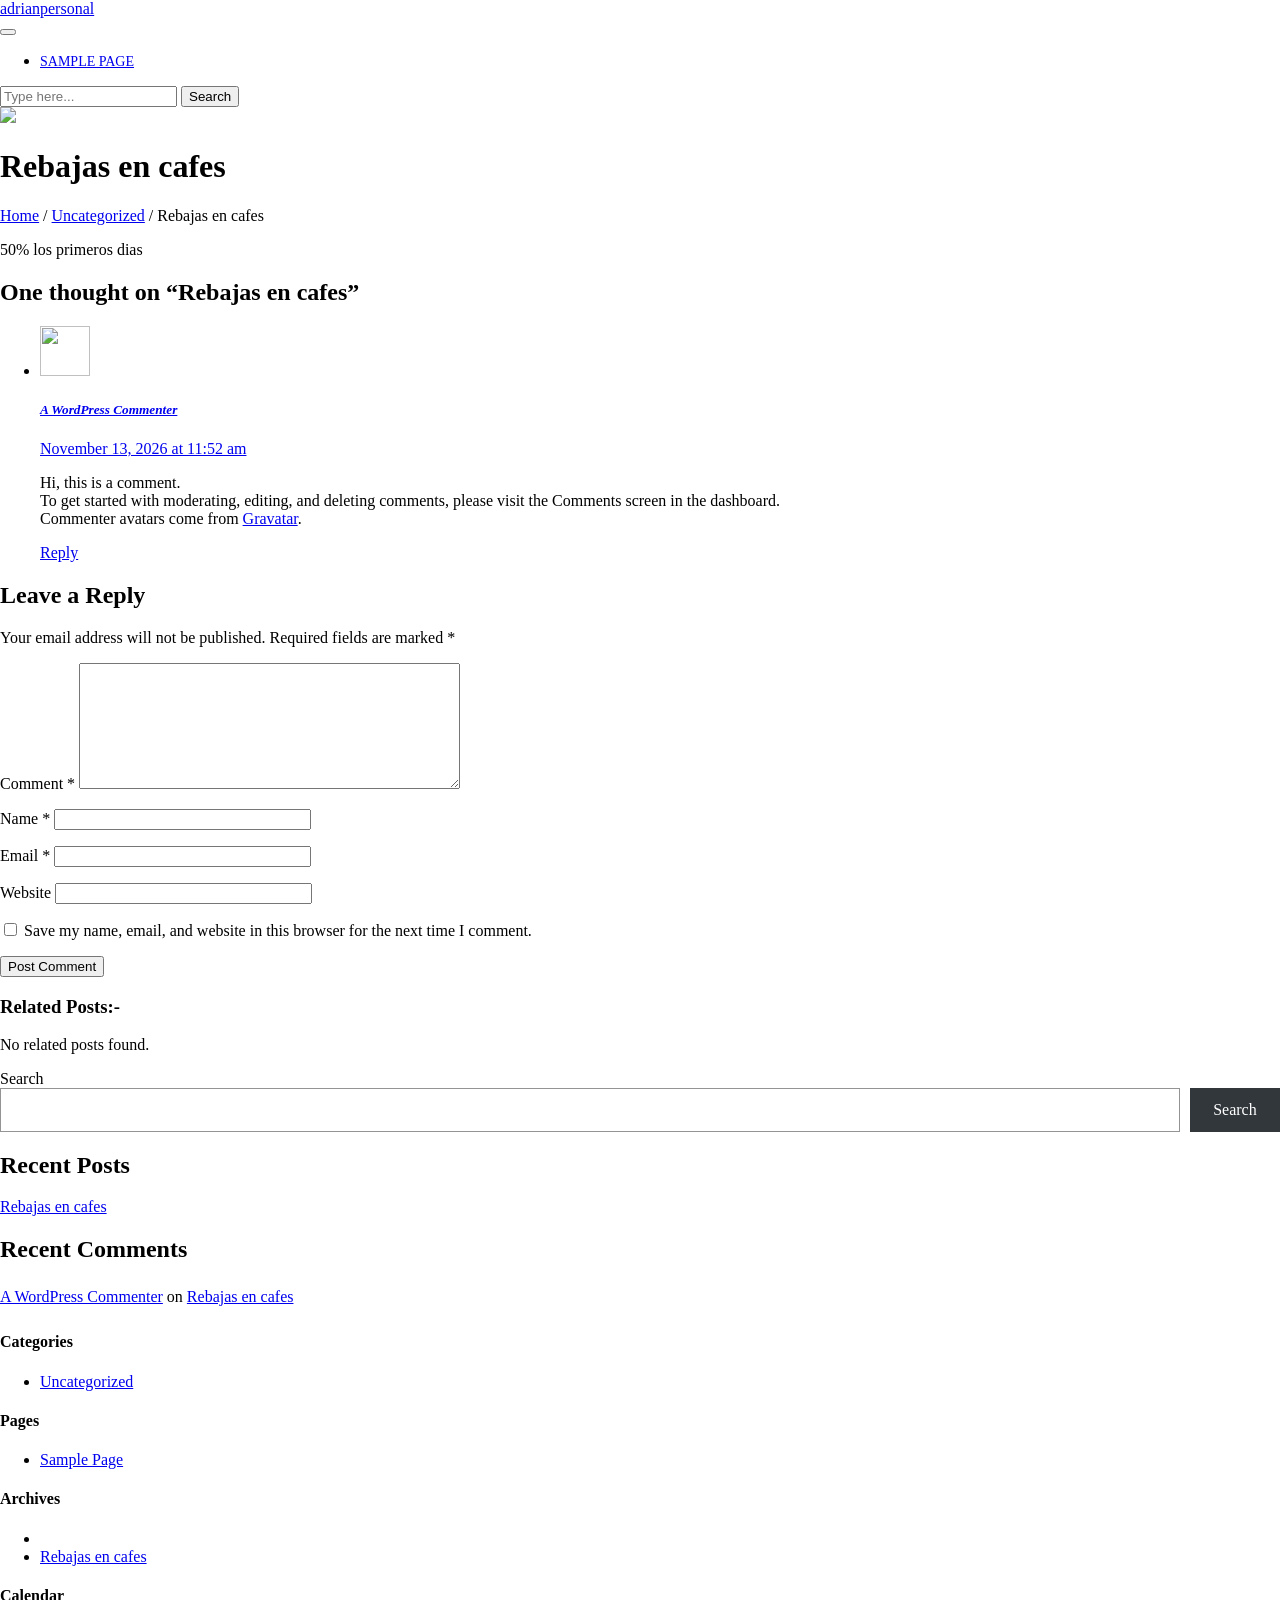
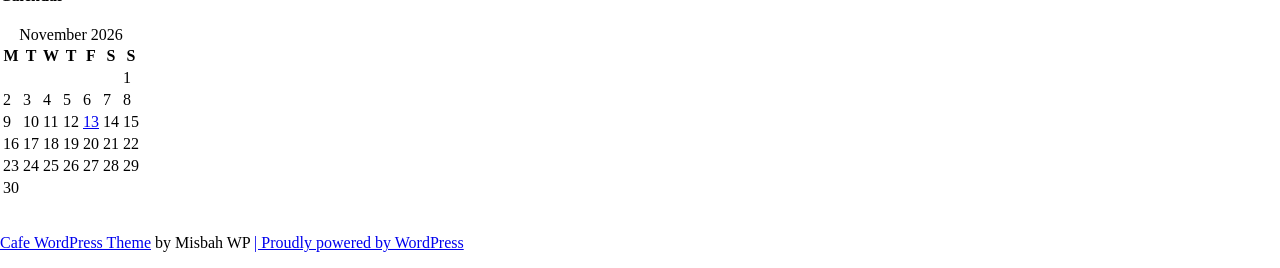
==== commit 4c56aa59: "actualizacion" ====
--- a/hello-world/index.html
+++ b/hello-world/index.html
@@ -39,27 +39,27 @@
 </style>
 <style id="wp-block-heading-inline-css">
 h1:where(.wp-block-heading).has-background,h2:where(.wp-block-heading).has-background,h3:where(.wp-block-heading).has-background,h4:where(.wp-block-heading).has-background,h5:where(.wp-block-heading).has-background,h6:where(.wp-block-heading).has-background{padding:1.25em 2.375em}h1.has-text-align-left[style*=writing-mode]:where([style*=vertical-lr]),h1.has-text-align-right[style*=writing-mode]:where([style*=vertical-rl]),h2.has-text-align-left[style*=writing-mode]:where([style*=vertical-lr]),h2.has-text-align-right[style*=writing-mode]:where([style*=vertical-rl]),h3.has-text-align-left[style*=writing-mode]:where([style*=vertical-lr]),h3.has-text-align-right[style*=writing-mode]:where([style*=vertical-rl]),h4.has-text-align-left[style*=writing-mode]:where([style*=vertical-lr]),h4.has-text-align-right[style*=writing-mode]:where([style*=vertical-rl]),h5.has-text-align-left[style*=writing-mode]:where([style*=vertical-lr]),h5.has-text-align-right[style*=writing-mode]:where([style*=vertical-rl]),h6.has-text-align-left[style*=writing-mode]:where([style*=vertical-lr]),h6.has-text-align-right[style*=writing-mode]:where([style*=vertical-rl]){rotate:180deg}
-/*# sourceURL=/wp-includes/blocks/heading/style.min.css */
+/*# sourceURL=https:/wp-includes/blocks/heading/style.min.css */
 </style>
 <style id="wp-block-latest-comments-inline-css">
 :where(.wp-block-latest-comments){padding-left:0}ol.wp-block-latest-comments{box-sizing:border-box;margin-left:0}:where(.wp-block-latest-comments:not([style*=line-height] .wp-block-latest-comments__comment)){line-height:1.1}:where(.wp-block-latest-comments:not([style*=line-height] .wp-block-latest-comments__comment-excerpt p)){line-height:1.8}.has-dates :where(.wp-block-latest-comments:not([style*=line-height])),.has-excerpts :where(.wp-block-latest-comments:not([style*=line-height])){line-height:1.5}.wp-block-latest-comments__comment{list-style:none;margin-bottom:1em}.has-avatars .wp-block-latest-comments__comment{list-style:none;min-height:2.25em}.has-avatars .wp-block-latest-comments__comment .wp-block-latest-comments__comment-excerpt,.has-avatars .wp-block-latest-comments__comment .wp-block-latest-comments__comment-meta{margin-left:3.25em}.wp-block-latest-comments__comment-excerpt p{font-size:.875em;margin:.36em 0 1.4em}.wp-block-latest-comments__comment-date{display:block;font-size:.75em}.wp-block-latest-comments .avatar,.wp-block-latest-comments__comment-avatar{border-radius:1.5em;display:block;float:left;height:2.5em;margin-right:.75em;width:2.5em}.wp-block-latest-comments[class*=-font-size] a,.wp-block-latest-comments[style*=font-size] a{font-size:inherit}
-/*# sourceURL=/wp-includes/blocks/latest-comments/style.min.css */
+/*# sourceURL=https:/wp-includes/blocks/latest-comments/style.min.css */
 </style>
 <style id="wp-block-latest-posts-inline-css">
 .wp-block-latest-posts{box-sizing:border-box}.wp-block-latest-posts.alignleft{margin-right:2em}.wp-block-latest-posts.alignright{margin-left:2em}.wp-block-latest-posts.wp-block-latest-posts__list{list-style:none}.wp-block-latest-posts.wp-block-latest-posts__list li{clear:both;overflow-wrap:break-word}.wp-block-latest-posts.is-grid:not(.is-layout-grid){display:flex;flex-wrap:wrap}.wp-block-latest-posts.is-grid:not(.is-layout-grid) li{margin:0 1.25em 1.25em 0;width:100%}@media (min-width:600px){.wp-block-latest-posts.columns-2:not(.is-layout-grid) li{width:calc(50% - .625em)}.wp-block-latest-posts.columns-2:not(.is-layout-grid) li:nth-child(2n){margin-right:0}.wp-block-latest-posts.columns-3:not(.is-layout-grid) li{width:calc(33.33333% - .83333em)}.wp-block-latest-posts.columns-3:not(.is-layout-grid) li:nth-child(3n){margin-right:0}.wp-block-latest-posts.columns-4:not(.is-layout-grid) li{width:calc(25% - .9375em)}.wp-block-latest-posts.columns-4:not(.is-layout-grid) li:nth-child(4n){margin-right:0}.wp-block-latest-posts.columns-5:not(.is-layout-grid) li{width:calc(20% - 1em)}.wp-block-latest-posts.columns-5:not(.is-layout-grid) li:nth-child(5n){margin-right:0}.wp-block-latest-posts.columns-6:not(.is-layout-grid) li{width:calc(16.66667% - 1.04167em)}.wp-block-latest-posts.columns-6:not(.is-layout-grid) li:nth-child(6n){margin-right:0}}@media (max-width:600px){.wp-block-latest-posts-is-layout-grid[class*=columns-]:not(.has-native-responsive-grid){grid-template-columns:1fr}}:root :where(.wp-block-latest-posts.is-grid){padding:0}:root :where(.wp-block-latest-posts.wp-block-latest-posts__list){padding-left:0}.wp-block-latest-posts__post-author,.wp-block-latest-posts__post-date{display:block;font-size:.8125em}.wp-block-latest-posts__post-excerpt,.wp-block-latest-posts__post-full-content{margin-bottom:1em;margin-top:.5em}.wp-block-latest-posts__featured-image a{display:inline-block}.wp-block-latest-posts__featured-image img{height:auto;max-width:100%;width:auto}.wp-block-latest-posts__featured-image.alignleft{float:left;margin-right:1em}.wp-block-latest-posts__featured-image.alignright{float:right;margin-left:1em}.wp-block-latest-posts__featured-image.aligncenter{margin-bottom:1em;text-align:center}
-/*# sourceURL=/wp-includes/blocks/latest-posts/style.min.css */
+/*# sourceURL=https:/wp-includes/blocks/latest-posts/style.min.css */
 </style>
 <style id="wp-block-paragraph-inline-css">
 .is-small-text{font-size:.875em}.is-regular-text{font-size:1em}.is-large-text{font-size:2.25em}.is-larger-text{font-size:3em}.has-drop-cap:not(:focus):first-letter{float:left;font-size:8.4em;font-style:normal;font-weight:100;line-height:.68;margin:.05em .1em 0 0;text-transform:uppercase}body.rtl .has-drop-cap:not(:focus):first-letter{float:none;margin-left:.1em}p.has-drop-cap.has-background{overflow:hidden}:root :where(p.has-background){padding:1.25em 2.375em}:where(p.has-text-color:not(.has-link-color)) a{color:inherit}p.has-text-align-left[style*="writing-mode:vertical-lr"],p.has-text-align-right[style*="writing-mode:vertical-rl"]{rotate:180deg}
-/*# sourceURL=/wp-includes/blocks/paragraph/style.min.css */
+/*# sourceURL=https:/wp-includes/blocks/paragraph/style.min.css */
 </style>
 <style id="wp-block-search-inline-css">
 .wp-block-search__button{margin-left:10px;word-break:normal}.wp-block-search__button.has-icon{line-height:0}.wp-block-search__button svg{fill:currentColor;height:1.25em;min-height:24px;min-width:24px;vertical-align:text-bottom;width:1.25em}:where(.wp-block-search__button){border:1px solid #ccc;padding:6px 10px}.wp-block-search__inside-wrapper{display:flex;flex:auto;flex-wrap:nowrap;max-width:100%}.wp-block-search__label{width:100%}.wp-block-search.wp-block-search__button-only .wp-block-search__button{box-sizing:border-box;display:flex;flex-shrink:0;justify-content:center;margin-left:0;max-width:100%}.wp-block-search.wp-block-search__button-only .wp-block-search__inside-wrapper{min-width:0!important;transition-property:width}.wp-block-search.wp-block-search__button-only .wp-block-search__input{flex-basis:100%;transition-duration:.3s}.wp-block-search.wp-block-search__button-only.wp-block-search__searchfield-hidden,.wp-block-search.wp-block-search__button-only.wp-block-search__searchfield-hidden .wp-block-search__inside-wrapper{overflow:hidden}.wp-block-search.wp-block-search__button-only.wp-block-search__searchfield-hidden .wp-block-search__input{border-left-width:0!important;border-right-width:0!important;flex-basis:0;flex-grow:0;margin:0;min-width:0!important;padding-left:0!important;padding-right:0!important;width:0!important}:where(.wp-block-search__input){-webkit-appearance:initial;-moz-appearance:initial;appearance:none;border:1px solid #949494;flex-grow:1;font-family:inherit;font-size:inherit;font-style:inherit;font-weight:inherit;letter-spacing:inherit;line-height:inherit;margin-left:0;margin-right:0;min-width:3rem;padding:8px;text-decoration:unset!important;text-transform:inherit}:where(.wp-block-search__button-inside .wp-block-search__inside-wrapper){background-color:#fff;border:1px solid #949494;box-sizing:border-box;padding:4px}:where(.wp-block-search__button-inside .wp-block-search__inside-wrapper) .wp-block-search__input{border:none;border-radius:0;padding:0 4px}:where(.wp-block-search__button-inside .wp-block-search__inside-wrapper) .wp-block-search__input:focus{outline:none}:where(.wp-block-search__button-inside .wp-block-search__inside-wrapper) :where(.wp-block-search__button){padding:4px 8px}.wp-block-search.aligncenter .wp-block-search__inside-wrapper{margin:auto}.wp-block[data-align=right] .wp-block-search.wp-block-search__button-only .wp-block-search__inside-wrapper{float:right}
-/*# sourceURL=/wp-includes/blocks/search/style.min.css */
+/*# sourceURL=https:/wp-includes/blocks/search/style.min.css */
 </style>
 <style id="wp-block-group-inline-css">
 .wp-block-group{box-sizing:border-box}:where(.wp-block-group.wp-block-group-is-layout-constrained){position:relative}
-/*# sourceURL=/wp-includes/blocks/group/style.min.css */
+/*# sourceURL=https:/wp-includes/blocks/group/style.min.css */
 </style>
 
 <style id="classic-theme-styles-inline-css">
@@ -76,10 +76,10 @@
 
 <link rel="stylesheet" id="cafe-cafeteria-google-fonts-great-vibes-css" href="https://fonts.googleapis.com/css2?family=Great+Vibes&amp;display=swap&amp;ver=7.1.4" media="all">
 <link rel="stylesheet" id="cafe-cafeteria-google-fonts-lora-css" href="https://fonts.googleapis.com/css2?family=Lora:ital,wght@0,400;0,500;0,600;0,700;1,400;1,500;1,600;1,700&amp;display=swap&amp;ver=7.1.4" media="all">
-<link rel="stylesheet" id="bootstrap-css-css" href="/wp-content/themes/cafe-cafeteria/css/bootstrap.css?ver=4.5.0" media="all">
-<link rel="stylesheet" id="fontawesome-css-css" href="/wp-content/themes/cafe-cafeteria/css/fontawesome-all.css?ver=4.5.0" media="all">
-<link rel="stylesheet" id="owl.carousel-css-css" href="/wp-content/themes/cafe-cafeteria/css/owl.carousel.css?ver=2.3.4" media="all">
-<link rel="stylesheet" id="cafe-cafeteria-style-css" href="/wp-content/themes/cafe-cafeteria/style.css?ver=7.1.4" media="all">
+<link rel="stylesheet" id="bootstrap-css-css" href="https:/wp-content/themes/cafe-cafeteria/css/bootstrap.css?ver=4.5.0" media="all">
+<link rel="stylesheet" id="fontawesome-css-css" href="https:/wp-content/themes/cafe-cafeteria/css/fontawesome-all.css?ver=4.5.0" media="all">
+<link rel="stylesheet" id="owl.carousel-css-css" href="https:/wp-content/themes/cafe-cafeteria/css/owl.carousel.css?ver=2.3.4" media="all">
+<link rel="stylesheet" id="cafe-cafeteria-style-css" href="https:/wp-content/themes/cafe-cafeteria/style.css?ver=7.1.4" media="all">
 <style id="cafe-cafeteria-style-inline-css">
 .main-navigation ul li a{text-transform: uppercase ; font-size: 14px;}.main-navigation ul li a{}body,.header.fixed-header,.page-template-frontpage .header{width: %; margin: 0 auto; !important}.blog_inner_box{text-align:center;}.copy-text p{text-align:left;}.scroll-up{right: 20px;}.blog_box img{opacity:0.6}
 
@@ -95,8 +95,8 @@
 	
 /*# sourceURL=cafe-cafeteria-style-inline-css */
 </style>
-<link rel="stylesheet" id="cafe-cafeteria-media-css-css" href="/wp-content/themes/cafe-cafeteria/css/media.css?ver=2.3.4" media="all">
-<link rel="stylesheet" id="cafe-cafeteria-woocommerce-css-css" href="/wp-content/themes/cafe-cafeteria/css/woocommerce.css?ver=2.3.4" media="all">
+<link rel="stylesheet" id="cafe-cafeteria-media-css-css" href="https:/wp-content/themes/cafe-cafeteria/css/media.css?ver=2.3.4" media="all">
+<link rel="stylesheet" id="cafe-cafeteria-woocommerce-css-css" href="https:/wp-content/themes/cafe-cafeteria/css/woocommerce.css?ver=2.3.4" media="all">
 <style id="cafe-cafeteria-woocommerce-css-inline-css">
 
 		.copyright {
@@ -105,14 +105,14 @@
 	
 /*# sourceURL=cafe-cafeteria-woocommerce-css-inline-css */
 </style>
-<link rel="stylesheet" id="dashicons-css" href="/wp-includes/css/dashicons.min.css?ver=7.1.4" media="all">
-<link rel="stylesheet" id="cafe-cafeteria-animate-css" href="/wp-content/themes/cafe-cafeteria/css/animate.css?ver=4.1.1" media="all">
-<script id="jquery-core-js" src="/wp-includes/js/jquery/jquery.min.js?ver=3.7.1"></script>
-<script id="jquery-migrate-js" src="/wp-includes/js/jquery/jquery-migrate.min.js?ver=3.4.1"></script>
-<link rel="EditURI" type="application/rsd+xml" title="RSD" href="/xmlrpc.php?rsd">
+<link rel="stylesheet" id="dashicons-css" href="https:/wp-includes/css/dashicons.min.css?ver=7.1.4" media="all">
+<link rel="stylesheet" id="cafe-cafeteria-animate-css" href="https:/wp-content/themes/cafe-cafeteria/css/animate.css?ver=4.1.1" media="all">
+<script id="jquery-core-js" src="https:/wp-includes/js/jquery/jquery.min.js?ver=3.7.1"></script>
+<script id="jquery-migrate-js" src="https:/wp-includes/js/jquery/jquery-migrate.min.js?ver=3.4.1"></script>
+<link rel="EditURI" type="application/rsd+xml" title="RSD" href="https:/xmlrpc.php?rsd">
 <meta name="generator" content="WordPress 7.1.4">
-<link rel="canonical" href="/hello-world/">
-<link rel="shortlink" href="/?p=1">
+<link rel="canonical" href="https:/hello-world/">
+<link rel="shortlink" href="https:/?p=1">
 
 </head>
 
@@ -132,7 +132,7 @@
 			    	<div class="logo-image me-3">
 				    					    </div>
 				    <div class="logo-content">
-				    	<a href="/" title="adrianpersonal">adrianpersonal</a>					</div>
+				    	<a href="https:/" title="adrianpersonal">adrianpersonal</a>					</div>
 				</div>
 		    </div>
 			<div class="col-lg-7 col-md-3 col-sm-8 col-12 align-self-center">
@@ -146,7 +146,7 @@
 				        <div id="mySidenav" class="nav sidenav">
 				            <nav id="site-navigation" class="main-navigation navbar navbar-expand-xl" aria-label="Top Menu">
 				                <div class="menu clearfix"><ul>
-<li class="page_item page-item-2"><a href="/sample-page/">Sample Page</a></li>
+<li class="page_item page-item-2"><a href="https:/sample-page/">Sample Page</a></li>
 </ul></div>
 				            </nav>
 				            <a href="javascript:void(0)" class="closebtn mobile-menu" onclick="cafe_cafeteria_closeNav()">
@@ -159,7 +159,7 @@
 			<div class="col-lg-1 col-md-2 col-sm-2 col-6 align-self-center">
 				                    <div class="header-search text-center">
                         <a class="open-search-form" href="#search-form"><i class="fa fa-search" aria-hidden="true"></i></a>
-                        <div class="search-form"><form method="get" id="searchform" class="searchform" action="/">
+                        <div class="search-form"><form method="get" id="searchform" class="searchform" action="https:/">
 	<input placeholder="Type here..." type="text" name="s" id="search" value="">
 	<input type="submit" class="search-submit" value="Search">
 </form>
@@ -177,11 +177,11 @@
   <div class="feature-header">
       <div class="feature-post-thumbnail">
                        <div class="slider-alternate">
-                <img src="/wp-content/themes/cafe-cafeteria/assets/images/banner.png">
+                <img src="https:/wp-content/themes/cafe-cafeteria/assets/images/banner.png">
               </div>
                       <h1 class="post-title feature-header-title">Rebajas en cafes</h1>
                   <div class="bread_crumb text-center">
-            <a href="/">Home</a> / <a href="/category/uncategorized/" rel="category tag">Uncategorized</a> / <span>Rebajas en cafes</span>          </div>
+            <a href="https:/">Home</a> / <a href="https:/category/uncategorized/" rel="category tag">Uncategorized</a> / <span>Rebajas en cafes</span>          </div>
               </div>
     </div>
   <div class="container">
@@ -213,7 +213,7 @@
                         <div class="card-header">
                             <h5 class="mt-0"><cite class="fn"><a href="https://wordpress.org/" class="url" rel="ugc external nofollow">A WordPress Commenter</a></cite></h5>
                             <div class="comment-meta">
-                                <a href="/hello-world/#comment-1">
+                                <a href="https:/hello-world/#comment-1">
                                     <time datetime="2026-11-13T11:52:04+00:00">
                                         November 13, 2026 at 11:52 am                                    </time>
                                 </a>
@@ -227,7 +227,7 @@
 Commenter avatars come from <a href="https://gravatar.com/">Gravatar</a>.</p>
                         </div>
 
-                        <footer class="reply comment-reply card-footer"><a rel="nofollow" class="comment-reply-link" href="/hello-world/?replytocom=1#respond" data-commentid="1" data-postid="1" data-belowelement="div-comment-1" data-respondelement="respond" data-replyto="Reply to A WordPress Commenter" aria-label="Reply to A WordPress Commenter">Reply</a></footer><!-- .reply -->                    </div>
+                        <footer class="reply comment-reply card-footer"><a rel="nofollow" class="comment-reply-link" href="https:/hello-world/?replytocom=1#respond" data-commentid="1" data-postid="1" data-belowelement="div-comment-1" data-respondelement="respond" data-replyto="Reply to A WordPress Commenter" aria-label="Reply to A WordPress Commenter">Reply</a></footer><!-- .reply -->                    </div>
                 </div>
             </article>
 
@@ -235,7 +235,7 @@
         </ul>
         
     	<div id="respond" class="comment-respond">
-		<h2 id="reply-title" class="comment-reply-title">Leave a Reply <small><a rel="nofollow" id="cancel-comment-reply-link" href="/hello-world/#respond" style="display:none;">Cancel reply</a></small></h2><form action="http://adrianpersonal.local/wp-comments-post.php" method="post" id="commentform" class="comment-form"><p class="comment-notes"><span id="email-notes">Your email address will not be published.</span> <span class="required-field-message">Required fields are marked <span class="required">*</span></span></p><p class="comment-form-comment"><label for="comment">Comment <span class="required">*</span></label> <textarea id="comment" name="comment" cols="45" rows="8" maxlength="65525" required></textarea></p><p class="comment-form-author"><label for="author">Name <span class="required">*</span></label> <input id="author" name="author" type="text" value="" size="30" maxlength="245" autocomplete="name" required></p>
+		<h2 id="reply-title" class="comment-reply-title">Leave a Reply <small><a rel="nofollow" id="cancel-comment-reply-link" href="https:/hello-world/#respond" style="display:none;">Cancel reply</a></small></h2><form action="http://adrianpersonal.local/wp-comments-post.php" method="post" id="commentform" class="comment-form"><p class="comment-notes"><span id="email-notes">Your email address will not be published.</span> <span class="required-field-message">Required fields are marked <span class="required">*</span></span></p><p class="comment-form-comment"><label for="comment">Comment <span class="required">*</span></label> <textarea id="comment" name="comment" cols="45" rows="8" maxlength="65525" required></textarea></p><p class="comment-form-author"><label for="author">Name <span class="required">*</span></label> <input id="author" name="author" type="text" value="" size="30" maxlength="245" autocomplete="name" required></p>
 <p class="comment-form-email"><label for="email">Email <span class="required">*</span></label> <input id="email" name="email" type="email" value="" size="30" maxlength="100" aria-describedby="email-notes" autocomplete="email" required></p>
 <p class="comment-form-url"><label for="url">Website</label> <input id="url" name="url" type="url" value="" size="30" maxlength="200" autocomplete="url"></p>
 <p class="comment-form-cookies-consent"><input id="wp-comment-cookies-consent" name="wp-comment-cookies-consent" type="checkbox" value="yes"> <label for="wp-comment-cookies-consent">Save my name, email, and website in this browser for the next time I comment.</label></p>
@@ -253,8 +253,8 @@
       </div>
       <div class="col-lg-3 col-md-4">
         <div class="sidebar-area mt-5 wow zoomIn">
-    <div id="block-2" class="sidebar-widget widget_block widget_search"><form role="search" method="get" action="/" class="wp-block-search__button-outside wp-block-search__text-button wp-block-search"><label class="wp-block-search__label" for="wp-block-search__input-1">Search</label><div class="wp-block-search__inside-wrapper"><input class="wp-block-search__input" id="wp-block-search__input-1" placeholder="" value="" type="search" name="s" required><button aria-label="Search" class="wp-block-search__button wp-element-button" type="submit">Search</button></div></form></div><div id="block-3" class="sidebar-widget widget_block"><div class="wp-block-group"><div class="wp-block-group__inner-container is-layout-flow wp-block-group-is-layout-flow"><h2 class="wp-block-heading">Recent Posts</h2><ul class="wp-block-latest-posts__list wp-block-latest-posts is-layout-flow wp-block-latest-posts-is-layout-flow"><li><a class="wp-block-latest-posts__post-title" href="/hello-world/">Rebajas en cafes</a></li>
-</ul></div></div></div><div id="block-4" class="sidebar-widget widget_block"><div class="wp-block-group"><div class="wp-block-group__inner-container is-layout-flow wp-block-group-is-layout-flow"><h2 class="wp-block-heading">Recent Comments</h2><ol class="wp-block-latest-comments"><li class="wp-block-latest-comments__comment"><article><footer class="wp-block-latest-comments__comment-meta"><a class="wp-block-latest-comments__comment-author" href="https://wordpress.org/">A WordPress Commenter</a> on <a class="wp-block-latest-comments__comment-link" href="/hello-world/#comment-1">Rebajas en cafes</a></footer></article></li></ol></div></div></div></div>
+    <div id="block-2" class="sidebar-widget widget_block widget_search"><form role="search" method="get" action="https:/" class="wp-block-search__button-outside wp-block-search__text-button wp-block-search"><label class="wp-block-search__label" for="wp-block-search__input-1">Search</label><div class="wp-block-search__inside-wrapper"><input class="wp-block-search__input" id="wp-block-search__input-1" placeholder="" value="" type="search" name="s" required><button aria-label="Search" class="wp-block-search__button wp-element-button" type="submit">Search</button></div></form></div><div id="block-3" class="sidebar-widget widget_block"><div class="wp-block-group"><div class="wp-block-group__inner-container is-layout-flow wp-block-group-is-layout-flow"><h2 class="wp-block-heading">Recent Posts</h2><ul class="wp-block-latest-posts__list wp-block-latest-posts is-layout-flow wp-block-latest-posts-is-layout-flow"><li><a class="wp-block-latest-posts__post-title" href="https:/hello-world/">Rebajas en cafes</a></li>
+</ul></div></div></div><div id="block-4" class="sidebar-widget widget_block"><div class="wp-block-group"><div class="wp-block-group__inner-container is-layout-flow wp-block-group-is-layout-flow"><h2 class="wp-block-heading">Recent Comments</h2><ol class="wp-block-latest-comments"><li class="wp-block-latest-comments__comment"><article><footer class="wp-block-latest-comments__comment-meta"><a class="wp-block-latest-comments__comment-author" href="https://wordpress.org/">A WordPress Commenter</a> on <a class="wp-block-latest-comments__comment-link" href="https:/hello-world/#comment-1">Rebajas en cafes</a></footer></article></li></ol></div></div></div></div>
 
 
       </div>
@@ -270,20 +270,20 @@
                 <div id="categories-2" class="col-lg-3 col-md-6 widget_categories wow fadeInUp" data-wow-duration="2s">
                     <h4 class="title">Categories</h4>
                     <ul>
-                        	<li class="cat-item cat-item-1"><a href="/category/uncategorized/">Uncategorized</a>
+                        	<li class="cat-item cat-item-1"><a href="https:/category/uncategorized/">Uncategorized</a>
 </li>
                     </ul>
                 </div>
                 <div id="pages-2" class="col-lg-3 col-md-6 widget_pages wow fadeInUp" data-wow-duration="2s">
                     <h4 class="title">Pages</h4>
                     <ul>
-                        <li class="page_item page-item-2"><a href="/sample-page/">Sample Page</a></li>
+                        <li class="page_item page-item-2"><a href="https:/sample-page/">Sample Page</a></li>
                     </ul>
                 </div>
                 <div id="archives-2" class="col-lg-3 col-md-6 widget_archive wow fadeInUp" data-wow-duration="2s">
                     <h4 class="title">Archives</h4>
                     <ul>
-                        	<li><li><a href="/hello-world/" aria-current="page">Rebajas en cafes</a></li>
+                        	<li><li><a href="https:/hello-world/" aria-current="page">Rebajas en cafes</a></li>
                     </ul>
                 </div>
                 <div id="calendar" class="col-lg-3 col-md-6 widget_calendar wow fadeInUp" data-wow-duration="2s">
@@ -309,7 +309,7 @@
 		<td>2</td><td>3</td><td>4</td><td>5</td><td>6</td><td>7</td><td>8</td>
 	</tr>
 	<tr>
-		<td>9</td><td>10</td><td>11</td><td>12</td><td id="today"><a href="/2026/11/13/" aria-label="Posts published on November 13, 2026">13</a></td><td>14</td><td>15</td>
+		<td>9</td><td>10</td><td>11</td><td>12</td><td id="today"><a href="https:/2026/11/13/" aria-label="Posts published on November 13, 2026">13</a></td><td>14</td><td>15</td>
 	</tr>
 	<tr>
 		<td>16</td><td>17</td><td>18</td><td>19</td><td>20</td><td>21</td><td>22</td>
@@ -354,18 +354,18 @@
 <script type="speculationrules">
 {"prefetch":[{"source":"document","where":{"and":[{"href_matches":"/*"},{"not":{"href_matches":["/wp-*.php","/wp-admin/*","/wp-content/uploads/*","/wp-content/*","/wp-content/plugins/*","/wp-content/themes/cafe-cafeteria/*","/*\\?(.+)"]}},{"not":{"selector_matches":"a[rel~=\"nofollow\"]"}},{"not":{"selector_matches":".no-prefetch, .no-prefetch a"}}]},"eagerness":"conservative"}]}
 </script>
-<script id="cafe-cafeteria-navigation-js" src="/wp-content/themes/cafe-cafeteria/js/navigation.js?ver=1.0"></script>
-<script id="owl.carousel-js-js" src="/wp-content/themes/cafe-cafeteria/js/owl.carousel.js?ver=2.3.4"></script>
-<script id="cafe-cafeteria-script-js" src="/wp-content/themes/cafe-cafeteria/js/script.js?ver=1.0"></script>
-<script id="cafe-cafeteria-wow-script-js" src="/wp-content/themes/cafe-cafeteria/js/wow.js?ver=1.0"></script>
-<script async data-wp-strategy="async" fetchpriority="low" id="comment-reply-js" src="/wp-includes/js/comment-reply.min.js?ver=7.1.4"></script>
+<script id="cafe-cafeteria-navigation-js" src="https:/wp-content/themes/cafe-cafeteria/js/navigation.js?ver=1.0"></script>
+<script id="owl.carousel-js-js" src="https:/wp-content/themes/cafe-cafeteria/js/owl.carousel.js?ver=2.3.4"></script>
+<script id="cafe-cafeteria-script-js" src="https:/wp-content/themes/cafe-cafeteria/js/script.js?ver=1.0"></script>
+<script id="cafe-cafeteria-wow-script-js" src="https:/wp-content/themes/cafe-cafeteria/js/wow.js?ver=1.0"></script>
+<script async data-wp-strategy="async" fetchpriority="low" id="comment-reply-js" src="https:/wp-includes/js/comment-reply.min.js?ver=7.1.4"></script>
 <script id="wp-emoji-settings" type="application/json">
-{"baseUrl":"https://s.w.org/images/core/emoji/17.0.2/72x72/","ext":".png","svgUrl":"https://s.w.org/images/core/emoji/17.0.2/svg/","svgExt":".svg","source":{"concatemoji":"/wp-includes/js/wp-emoji-release.min.js?ver=7.1.4"}}
+{"baseUrl":"https://s.w.org/images/core/emoji/17.0.2/72x72/","ext":".png","svgUrl":"https://s.w.org/images/core/emoji/17.0.2/svg/","svgExt":".svg","source":{"concatemoji":"https:/wp-includes/js/wp-emoji-release.min.js?ver=7.1.4"}}
 </script>
 <script type="module">
 /*! This file is auto-generated */
 var e="script#wp-emoji-settings",t=document.querySelector(e);if(!(t instanceof HTMLScriptElement))throw new Error("Element missing: "+e);const r=JSON.parse(t.text),s=(window._wpemojiSettings=r,"wpEmojiSettingsSupports"),o=["flag","emoji"];function i(e){try{var t={supportTests:e,timestamp:(new Date).valueOf()};sessionStorage.setItem(s,JSON.stringify(t))}catch(e){}}function c(e,t,n){e.clearRect(0,0,e.canvas.width,e.canvas.height),e.fillText(t,0,0);t=new Uint32Array(e.getImageData(0,0,e.canvas.width,e.canvas.height).data);e.clearRect(0,0,e.canvas.width,e.canvas.height),e.fillText(n,0,0);const r=new Uint32Array(e.getImageData(0,0,e.canvas.width,e.canvas.height).data);return t.every((e,t)=>e===r[t])}function p(e,t){e.clearRect(0,0,e.canvas.width,e.canvas.height),e.fillText(t,0,0);var n=e.getImageData(16,16,1,1);for(let e=0;e<n.data.length;e++)if(0!==n.data[e])return!1;return!0}function u(e,t,n,r){switch(t){case"flag":return n(e,"\ud83c\udff3\ufe0f\u200d\u26a7\ufe0f","\ud83c\udff3\ufe0f\u200b\u26a7\ufe0f")?!1:!n(e,"\ud83c\udde8\ud83c\uddf6","\ud83c\udde8\u200b\ud83c\uddf6")&&!n(e,"\ud83c\udff4\udb40\udc67\udb40\udc62\udb40\udc65\udb40\udc6e\udb40\udc67\udb40\udc7f","\ud83c\udff4\u200b\udb40\udc67\u200b\udb40\udc62\u200b\udb40\udc65\u200b\udb40\udc6e\u200b\udb40\udc67\u200b\udb40\udc7f");case"emoji":return!r(e,"\ud83e\u1fac8")}return!1}function f(e,t,n,r){let a;const s=(a="undefined"!=typeof WorkerGlobalScope&&self instanceof WorkerGlobalScope?new OffscreenCanvas(300,150):document.createElement("canvas")).getContext("2d",{willReadFrequently:!0}),o=(s.textBaseline="top",s.font="600 32px Arial",{});return e.forEach(e=>{o[e]=t(s,e,n,r)}),o}function a(e){var t=document.createElement("script");t.src=e,t.defer=!0,document.head.appendChild(t)}r.supports={everything:!0,everythingExceptFlag:!0},new Promise(t=>{let n=function(){try{var e=JSON.parse(sessionStorage.getItem(s));if("object"==typeof e&&"number"==typeof e.timestamp&&(new Date).valueOf()<e.timestamp+604800&&"object"==typeof e.supportTests)return e.supportTests}catch(e){}return null}();if(!n){if("undefined"!=typeof Worker&&"undefined"!=typeof OffscreenCanvas&&"undefined"!=typeof URL&&URL.createObjectURL&&"undefined"!=typeof Blob)try{var e="postMessage("+f.toString()+"("+[JSON.stringify(o),u.toString(),c.toString(),p.toString()].join(",")+"));",r=new Blob([e],{type:"text/javascript"});const a=new Worker(URL.createObjectURL(r),{name:"wpTestEmojiSupports"});return void(a.onmessage=e=>{i(n=e.data),a.terminate(),t(n)})}catch(e){}i(n=f(o,u,c,p))}t(n)}).then(e=>{for(const n in e)r.supports[n]=e[n],r.supports.everything=r.supports.everything&&r.supports[n],"flag"!==n&&(r.supports.everythingExceptFlag=r.supports.everythingExceptFlag&&r.supports[n]);var t;r.supports.everythingExceptFlag=r.supports.everythingExceptFlag&&!r.supports.flag,r.supports.everything||((t=r.source||{}).concatemoji?a(t.concatemoji):t.wpemoji&&t.twemoji&&(a(t.twemoji),a(t.wpemoji)))});
-//# sourceURL=/wp-includes/js/wp-emoji-loader.min.js
+//# sourceURL=https:/wp-includes/js/wp-emoji-loader.min.js
 </script>
 
 </body>
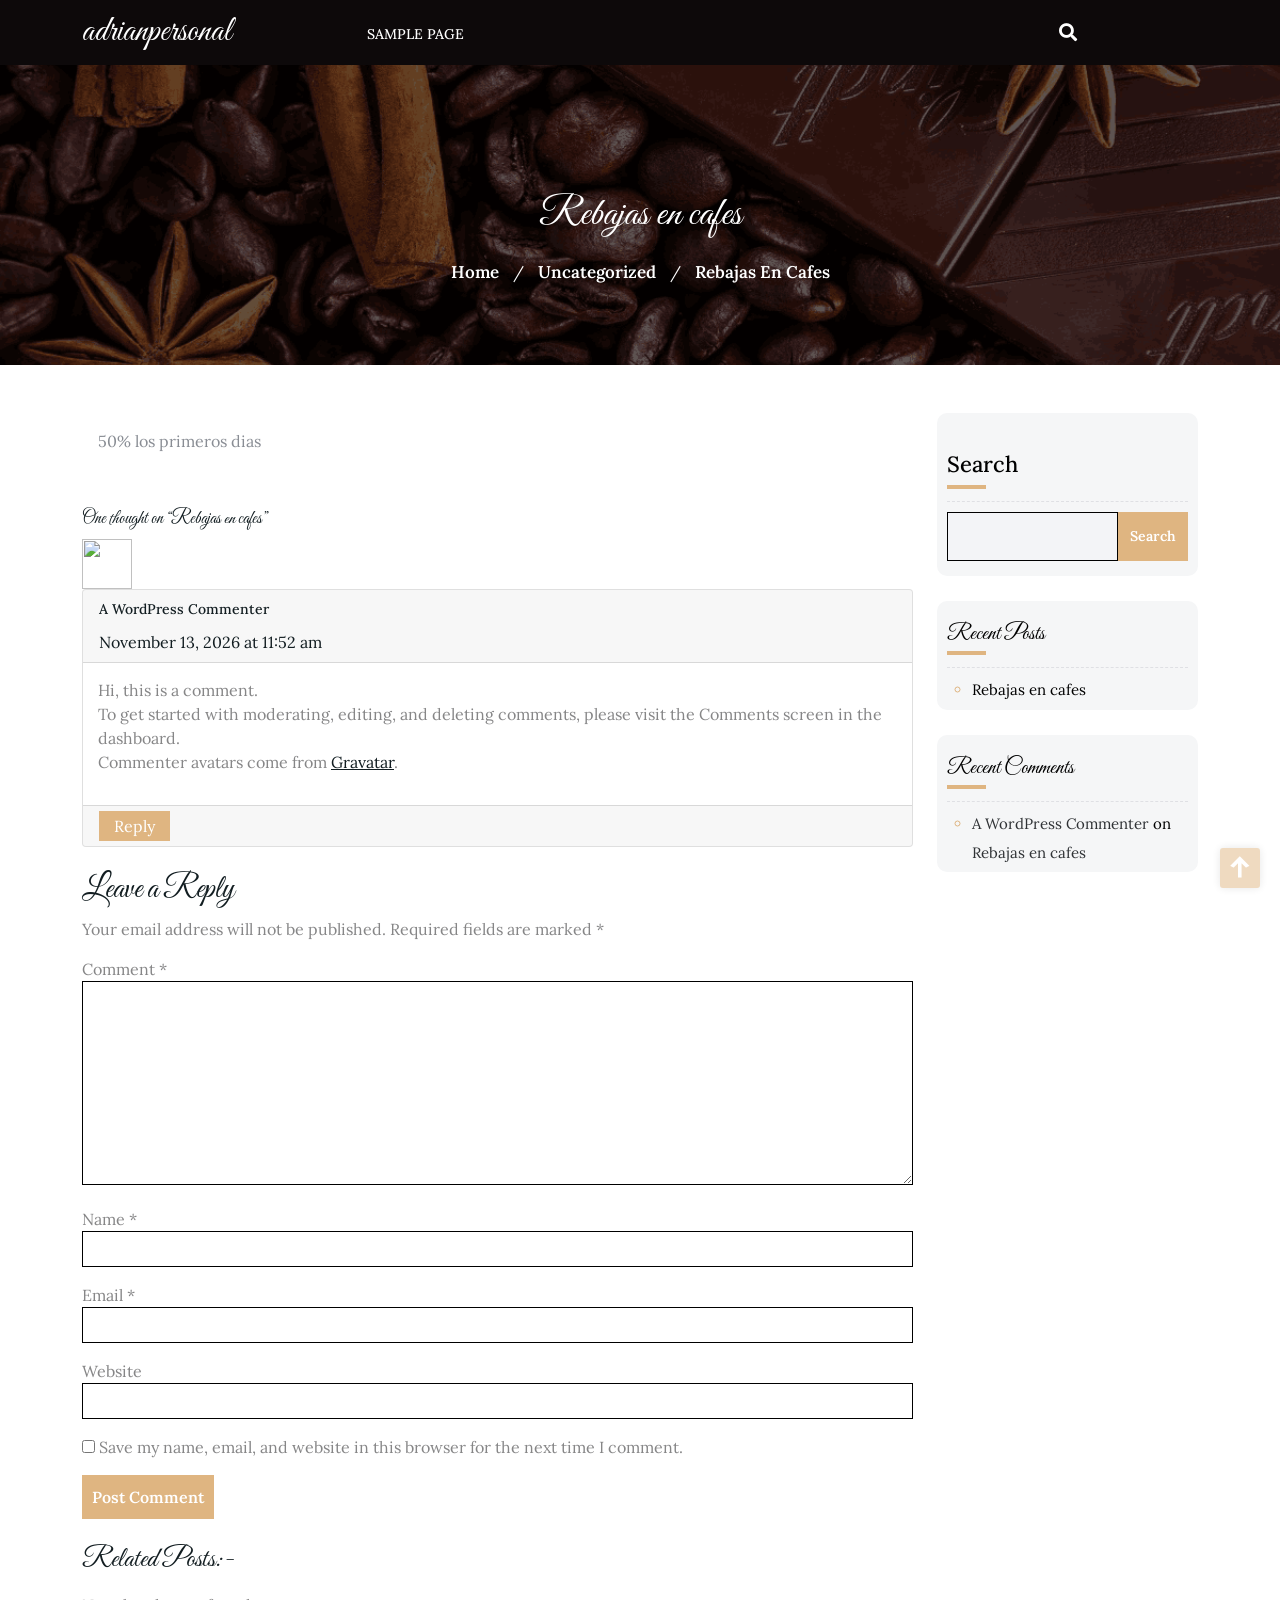
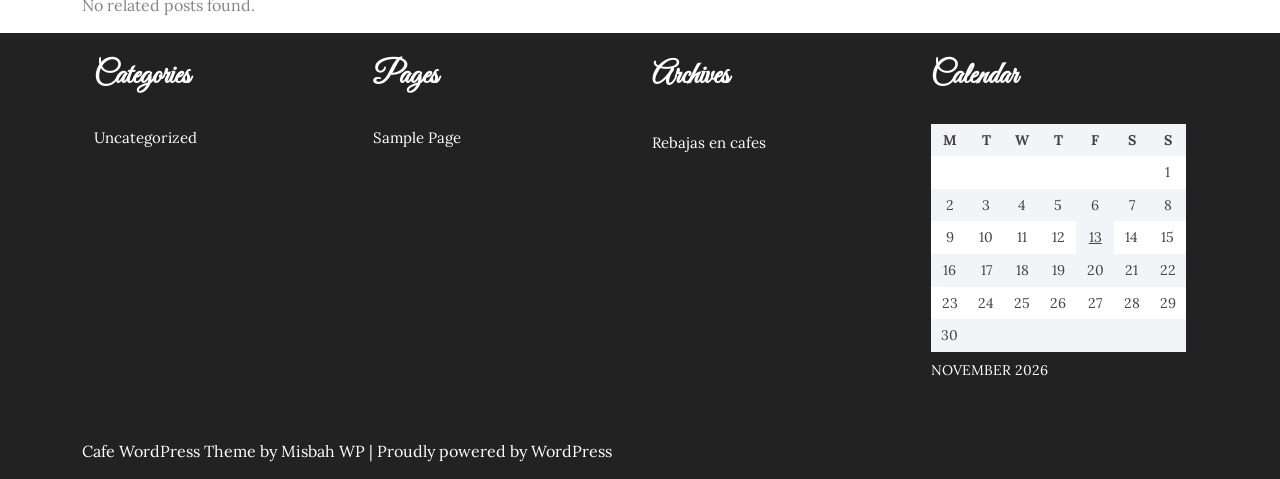
==== commit 389cd1ec: "act2" ====
--- a/hello-world/index.html
+++ b/hello-world/index.html
@@ -39,27 +39,27 @@
 </style>
 <style id="wp-block-heading-inline-css">
 h1:where(.wp-block-heading).has-background,h2:where(.wp-block-heading).has-background,h3:where(.wp-block-heading).has-background,h4:where(.wp-block-heading).has-background,h5:where(.wp-block-heading).has-background,h6:where(.wp-block-heading).has-background{padding:1.25em 2.375em}h1.has-text-align-left[style*=writing-mode]:where([style*=vertical-lr]),h1.has-text-align-right[style*=writing-mode]:where([style*=vertical-rl]),h2.has-text-align-left[style*=writing-mode]:where([style*=vertical-lr]),h2.has-text-align-right[style*=writing-mode]:where([style*=vertical-rl]),h3.has-text-align-left[style*=writing-mode]:where([style*=vertical-lr]),h3.has-text-align-right[style*=writing-mode]:where([style*=vertical-rl]),h4.has-text-align-left[style*=writing-mode]:where([style*=vertical-lr]),h4.has-text-align-right[style*=writing-mode]:where([style*=vertical-rl]),h5.has-text-align-left[style*=writing-mode]:where([style*=vertical-lr]),h5.has-text-align-right[style*=writing-mode]:where([style*=vertical-rl]),h6.has-text-align-left[style*=writing-mode]:where([style*=vertical-lr]),h6.has-text-align-right[style*=writing-mode]:where([style*=vertical-rl]){rotate:180deg}
-/*# sourceURL=https:/wp-includes/blocks/heading/style.min.css */
+/*# sourceURL=https://legion512.github.io/cafeteria/wp-includes/blocks/heading/style.min.css */
 </style>
 <style id="wp-block-latest-comments-inline-css">
 :where(.wp-block-latest-comments){padding-left:0}ol.wp-block-latest-comments{box-sizing:border-box;margin-left:0}:where(.wp-block-latest-comments:not([style*=line-height] .wp-block-latest-comments__comment)){line-height:1.1}:where(.wp-block-latest-comments:not([style*=line-height] .wp-block-latest-comments__comment-excerpt p)){line-height:1.8}.has-dates :where(.wp-block-latest-comments:not([style*=line-height])),.has-excerpts :where(.wp-block-latest-comments:not([style*=line-height])){line-height:1.5}.wp-block-latest-comments__comment{list-style:none;margin-bottom:1em}.has-avatars .wp-block-latest-comments__comment{list-style:none;min-height:2.25em}.has-avatars .wp-block-latest-comments__comment .wp-block-latest-comments__comment-excerpt,.has-avatars .wp-block-latest-comments__comment .wp-block-latest-comments__comment-meta{margin-left:3.25em}.wp-block-latest-comments__comment-excerpt p{font-size:.875em;margin:.36em 0 1.4em}.wp-block-latest-comments__comment-date{display:block;font-size:.75em}.wp-block-latest-comments .avatar,.wp-block-latest-comments__comment-avatar{border-radius:1.5em;display:block;float:left;height:2.5em;margin-right:.75em;width:2.5em}.wp-block-latest-comments[class*=-font-size] a,.wp-block-latest-comments[style*=font-size] a{font-size:inherit}
-/*# sourceURL=https:/wp-includes/blocks/latest-comments/style.min.css */
+/*# sourceURL=https://legion512.github.io/cafeteria/wp-includes/blocks/latest-comments/style.min.css */
 </style>
 <style id="wp-block-latest-posts-inline-css">
 .wp-block-latest-posts{box-sizing:border-box}.wp-block-latest-posts.alignleft{margin-right:2em}.wp-block-latest-posts.alignright{margin-left:2em}.wp-block-latest-posts.wp-block-latest-posts__list{list-style:none}.wp-block-latest-posts.wp-block-latest-posts__list li{clear:both;overflow-wrap:break-word}.wp-block-latest-posts.is-grid:not(.is-layout-grid){display:flex;flex-wrap:wrap}.wp-block-latest-posts.is-grid:not(.is-layout-grid) li{margin:0 1.25em 1.25em 0;width:100%}@media (min-width:600px){.wp-block-latest-posts.columns-2:not(.is-layout-grid) li{width:calc(50% - .625em)}.wp-block-latest-posts.columns-2:not(.is-layout-grid) li:nth-child(2n){margin-right:0}.wp-block-latest-posts.columns-3:not(.is-layout-grid) li{width:calc(33.33333% - .83333em)}.wp-block-latest-posts.columns-3:not(.is-layout-grid) li:nth-child(3n){margin-right:0}.wp-block-latest-posts.columns-4:not(.is-layout-grid) li{width:calc(25% - .9375em)}.wp-block-latest-posts.columns-4:not(.is-layout-grid) li:nth-child(4n){margin-right:0}.wp-block-latest-posts.columns-5:not(.is-layout-grid) li{width:calc(20% - 1em)}.wp-block-latest-posts.columns-5:not(.is-layout-grid) li:nth-child(5n){margin-right:0}.wp-block-latest-posts.columns-6:not(.is-layout-grid) li{width:calc(16.66667% - 1.04167em)}.wp-block-latest-posts.columns-6:not(.is-layout-grid) li:nth-child(6n){margin-right:0}}@media (max-width:600px){.wp-block-latest-posts-is-layout-grid[class*=columns-]:not(.has-native-responsive-grid){grid-template-columns:1fr}}:root :where(.wp-block-latest-posts.is-grid){padding:0}:root :where(.wp-block-latest-posts.wp-block-latest-posts__list){padding-left:0}.wp-block-latest-posts__post-author,.wp-block-latest-posts__post-date{display:block;font-size:.8125em}.wp-block-latest-posts__post-excerpt,.wp-block-latest-posts__post-full-content{margin-bottom:1em;margin-top:.5em}.wp-block-latest-posts__featured-image a{display:inline-block}.wp-block-latest-posts__featured-image img{height:auto;max-width:100%;width:auto}.wp-block-latest-posts__featured-image.alignleft{float:left;margin-right:1em}.wp-block-latest-posts__featured-image.alignright{float:right;margin-left:1em}.wp-block-latest-posts__featured-image.aligncenter{margin-bottom:1em;text-align:center}
-/*# sourceURL=https:/wp-includes/blocks/latest-posts/style.min.css */
+/*# sourceURL=https://legion512.github.io/cafeteria/wp-includes/blocks/latest-posts/style.min.css */
 </style>
 <style id="wp-block-paragraph-inline-css">
 .is-small-text{font-size:.875em}.is-regular-text{font-size:1em}.is-large-text{font-size:2.25em}.is-larger-text{font-size:3em}.has-drop-cap:not(:focus):first-letter{float:left;font-size:8.4em;font-style:normal;font-weight:100;line-height:.68;margin:.05em .1em 0 0;text-transform:uppercase}body.rtl .has-drop-cap:not(:focus):first-letter{float:none;margin-left:.1em}p.has-drop-cap.has-background{overflow:hidden}:root :where(p.has-background){padding:1.25em 2.375em}:where(p.has-text-color:not(.has-link-color)) a{color:inherit}p.has-text-align-left[style*="writing-mode:vertical-lr"],p.has-text-align-right[style*="writing-mode:vertical-rl"]{rotate:180deg}
-/*# sourceURL=https:/wp-includes/blocks/paragraph/style.min.css */
+/*# sourceURL=https://legion512.github.io/cafeteria/wp-includes/blocks/paragraph/style.min.css */
 </style>
 <style id="wp-block-search-inline-css">
 .wp-block-search__button{margin-left:10px;word-break:normal}.wp-block-search__button.has-icon{line-height:0}.wp-block-search__button svg{fill:currentColor;height:1.25em;min-height:24px;min-width:24px;vertical-align:text-bottom;width:1.25em}:where(.wp-block-search__button){border:1px solid #ccc;padding:6px 10px}.wp-block-search__inside-wrapper{display:flex;flex:auto;flex-wrap:nowrap;max-width:100%}.wp-block-search__label{width:100%}.wp-block-search.wp-block-search__button-only .wp-block-search__button{box-sizing:border-box;display:flex;flex-shrink:0;justify-content:center;margin-left:0;max-width:100%}.wp-block-search.wp-block-search__button-only .wp-block-search__inside-wrapper{min-width:0!important;transition-property:width}.wp-block-search.wp-block-search__button-only .wp-block-search__input{flex-basis:100%;transition-duration:.3s}.wp-block-search.wp-block-search__button-only.wp-block-search__searchfield-hidden,.wp-block-search.wp-block-search__button-only.wp-block-search__searchfield-hidden .wp-block-search__inside-wrapper{overflow:hidden}.wp-block-search.wp-block-search__button-only.wp-block-search__searchfield-hidden .wp-block-search__input{border-left-width:0!important;border-right-width:0!important;flex-basis:0;flex-grow:0;margin:0;min-width:0!important;padding-left:0!important;padding-right:0!important;width:0!important}:where(.wp-block-search__input){-webkit-appearance:initial;-moz-appearance:initial;appearance:none;border:1px solid #949494;flex-grow:1;font-family:inherit;font-size:inherit;font-style:inherit;font-weight:inherit;letter-spacing:inherit;line-height:inherit;margin-left:0;margin-right:0;min-width:3rem;padding:8px;text-decoration:unset!important;text-transform:inherit}:where(.wp-block-search__button-inside .wp-block-search__inside-wrapper){background-color:#fff;border:1px solid #949494;box-sizing:border-box;padding:4px}:where(.wp-block-search__button-inside .wp-block-search__inside-wrapper) .wp-block-search__input{border:none;border-radius:0;padding:0 4px}:where(.wp-block-search__button-inside .wp-block-search__inside-wrapper) .wp-block-search__input:focus{outline:none}:where(.wp-block-search__button-inside .wp-block-search__inside-wrapper) :where(.wp-block-search__button){padding:4px 8px}.wp-block-search.aligncenter .wp-block-search__inside-wrapper{margin:auto}.wp-block[data-align=right] .wp-block-search.wp-block-search__button-only .wp-block-search__inside-wrapper{float:right}
-/*# sourceURL=https:/wp-includes/blocks/search/style.min.css */
+/*# sourceURL=https://legion512.github.io/cafeteria/wp-includes/blocks/search/style.min.css */
 </style>
 <style id="wp-block-group-inline-css">
 .wp-block-group{box-sizing:border-box}:where(.wp-block-group.wp-block-group-is-layout-constrained){position:relative}
-/*# sourceURL=https:/wp-includes/blocks/group/style.min.css */
+/*# sourceURL=https://legion512.github.io/cafeteria/wp-includes/blocks/group/style.min.css */
 </style>
 
 <style id="classic-theme-styles-inline-css">
@@ -76,10 +76,10 @@
 
 <link rel="stylesheet" id="cafe-cafeteria-google-fonts-great-vibes-css" href="https://fonts.googleapis.com/css2?family=Great+Vibes&amp;display=swap&amp;ver=7.1.4" media="all">
 <link rel="stylesheet" id="cafe-cafeteria-google-fonts-lora-css" href="https://fonts.googleapis.com/css2?family=Lora:ital,wght@0,400;0,500;0,600;0,700;1,400;1,500;1,600;1,700&amp;display=swap&amp;ver=7.1.4" media="all">
-<link rel="stylesheet" id="bootstrap-css-css" href="https:/wp-content/themes/cafe-cafeteria/css/bootstrap.css?ver=4.5.0" media="all">
-<link rel="stylesheet" id="fontawesome-css-css" href="https:/wp-content/themes/cafe-cafeteria/css/fontawesome-all.css?ver=4.5.0" media="all">
-<link rel="stylesheet" id="owl.carousel-css-css" href="https:/wp-content/themes/cafe-cafeteria/css/owl.carousel.css?ver=2.3.4" media="all">
-<link rel="stylesheet" id="cafe-cafeteria-style-css" href="https:/wp-content/themes/cafe-cafeteria/style.css?ver=7.1.4" media="all">
+<link rel="stylesheet" id="bootstrap-css-css" href="https://legion512.github.io/cafeteria/wp-content/themes/cafe-cafeteria/css/bootstrap.css?ver=4.5.0" media="all">
+<link rel="stylesheet" id="fontawesome-css-css" href="https://legion512.github.io/cafeteria/wp-content/themes/cafe-cafeteria/css/fontawesome-all.css?ver=4.5.0" media="all">
+<link rel="stylesheet" id="owl.carousel-css-css" href="https://legion512.github.io/cafeteria/wp-content/themes/cafe-cafeteria/css/owl.carousel.css?ver=2.3.4" media="all">
+<link rel="stylesheet" id="cafe-cafeteria-style-css" href="https://legion512.github.io/cafeteria/wp-content/themes/cafe-cafeteria/style.css?ver=7.1.4" media="all">
 <style id="cafe-cafeteria-style-inline-css">
 .main-navigation ul li a{text-transform: uppercase ; font-size: 14px;}.main-navigation ul li a{}body,.header.fixed-header,.page-template-frontpage .header{width: %; margin: 0 auto; !important}.blog_inner_box{text-align:center;}.copy-text p{text-align:left;}.scroll-up{right: 20px;}.blog_box img{opacity:0.6}
 
@@ -95,8 +95,8 @@
 	
 /*# sourceURL=cafe-cafeteria-style-inline-css */
 </style>
-<link rel="stylesheet" id="cafe-cafeteria-media-css-css" href="https:/wp-content/themes/cafe-cafeteria/css/media.css?ver=2.3.4" media="all">
-<link rel="stylesheet" id="cafe-cafeteria-woocommerce-css-css" href="https:/wp-content/themes/cafe-cafeteria/css/woocommerce.css?ver=2.3.4" media="all">
+<link rel="stylesheet" id="cafe-cafeteria-media-css-css" href="https://legion512.github.io/cafeteria/wp-content/themes/cafe-cafeteria/css/media.css?ver=2.3.4" media="all">
+<link rel="stylesheet" id="cafe-cafeteria-woocommerce-css-css" href="https://legion512.github.io/cafeteria/wp-content/themes/cafe-cafeteria/css/woocommerce.css?ver=2.3.4" media="all">
 <style id="cafe-cafeteria-woocommerce-css-inline-css">
 
 		.copyright {
@@ -105,14 +105,14 @@
 	
 /*# sourceURL=cafe-cafeteria-woocommerce-css-inline-css */
 </style>
-<link rel="stylesheet" id="dashicons-css" href="https:/wp-includes/css/dashicons.min.css?ver=7.1.4" media="all">
-<link rel="stylesheet" id="cafe-cafeteria-animate-css" href="https:/wp-content/themes/cafe-cafeteria/css/animate.css?ver=4.1.1" media="all">
-<script id="jquery-core-js" src="https:/wp-includes/js/jquery/jquery.min.js?ver=3.7.1"></script>
-<script id="jquery-migrate-js" src="https:/wp-includes/js/jquery/jquery-migrate.min.js?ver=3.4.1"></script>
-<link rel="EditURI" type="application/rsd+xml" title="RSD" href="https:/xmlrpc.php?rsd">
+<link rel="stylesheet" id="dashicons-css" href="https://legion512.github.io/cafeteria/wp-includes/css/dashicons.min.css?ver=7.1.4" media="all">
+<link rel="stylesheet" id="cafe-cafeteria-animate-css" href="https://legion512.github.io/cafeteria/wp-content/themes/cafe-cafeteria/css/animate.css?ver=4.1.1" media="all">
+<script id="jquery-core-js" src="https://legion512.github.io/cafeteria/wp-includes/js/jquery/jquery.min.js?ver=3.7.1"></script>
+<script id="jquery-migrate-js" src="https://legion512.github.io/cafeteria/wp-includes/js/jquery/jquery-migrate.min.js?ver=3.4.1"></script>
+<link rel="EditURI" type="application/rsd+xml" title="RSD" href="https://legion512.github.io/cafeteria/xmlrpc.php?rsd">
 <meta name="generator" content="WordPress 7.1.4">
-<link rel="canonical" href="https:/hello-world/">
-<link rel="shortlink" href="https:/?p=1">
+<link rel="canonical" href="https://legion512.github.io/cafeteria/hello-world/">
+<link rel="shortlink" href="https://legion512.github.io/cafeteria/?p=1">
 
 </head>
 
@@ -132,7 +132,7 @@
 			    	<div class="logo-image me-3">
 				    					    </div>
 				    <div class="logo-content">
-				    	<a href="https:/" title="adrianpersonal">adrianpersonal</a>					</div>
+				    	<a href="https://legion512.github.io/cafeteria/" title="adrianpersonal">adrianpersonal</a>					</div>
 				</div>
 		    </div>
 			<div class="col-lg-7 col-md-3 col-sm-8 col-12 align-self-center">
@@ -146,7 +146,7 @@
 				        <div id="mySidenav" class="nav sidenav">
 				            <nav id="site-navigation" class="main-navigation navbar navbar-expand-xl" aria-label="Top Menu">
 				                <div class="menu clearfix"><ul>
-<li class="page_item page-item-2"><a href="https:/sample-page/">Sample Page</a></li>
+<li class="page_item page-item-2"><a href="https://legion512.github.io/cafeteria/sample-page/">Sample Page</a></li>
 </ul></div>
 				            </nav>
 				            <a href="javascript:void(0)" class="closebtn mobile-menu" onclick="cafe_cafeteria_closeNav()">
@@ -159,7 +159,7 @@
 			<div class="col-lg-1 col-md-2 col-sm-2 col-6 align-self-center">
 				                    <div class="header-search text-center">
                         <a class="open-search-form" href="#search-form"><i class="fa fa-search" aria-hidden="true"></i></a>
-                        <div class="search-form"><form method="get" id="searchform" class="searchform" action="https:/">
+                        <div class="search-form"><form method="get" id="searchform" class="searchform" action="https://legion512.github.io/cafeteria/">
 	<input placeholder="Type here..." type="text" name="s" id="search" value="">
 	<input type="submit" class="search-submit" value="Search">
 </form>
@@ -177,11 +177,11 @@
   <div class="feature-header">
       <div class="feature-post-thumbnail">
                        <div class="slider-alternate">
-                <img src="https:/wp-content/themes/cafe-cafeteria/assets/images/banner.png">
+                <img src="https://legion512.github.io/cafeteria/wp-content/themes/cafe-cafeteria/assets/images/banner.png">
               </div>
                       <h1 class="post-title feature-header-title">Rebajas en cafes</h1>
                   <div class="bread_crumb text-center">
-            <a href="https:/">Home</a> / <a href="https:/category/uncategorized/" rel="category tag">Uncategorized</a> / <span>Rebajas en cafes</span>          </div>
+            <a href="https://legion512.github.io/cafeteria/">Home</a> / <a href="https://legion512.github.io/cafeteria/category/uncategorized/" rel="category tag">Uncategorized</a> / <span>Rebajas en cafes</span>          </div>
               </div>
     </div>
   <div class="container">
@@ -213,7 +213,7 @@
                         <div class="card-header">
                             <h5 class="mt-0"><cite class="fn"><a href="https://wordpress.org/" class="url" rel="ugc external nofollow">A WordPress Commenter</a></cite></h5>
                             <div class="comment-meta">
-                                <a href="https:/hello-world/#comment-1">
+                                <a href="https://legion512.github.io/cafeteria/hello-world/#comment-1">
                                     <time datetime="2026-11-13T11:52:04+00:00">
                                         November 13, 2026 at 11:52 am                                    </time>
                                 </a>
@@ -227,7 +227,7 @@
 Commenter avatars come from <a href="https://gravatar.com/">Gravatar</a>.</p>
                         </div>
 
-                        <footer class="reply comment-reply card-footer"><a rel="nofollow" class="comment-reply-link" href="https:/hello-world/?replytocom=1#respond" data-commentid="1" data-postid="1" data-belowelement="div-comment-1" data-respondelement="respond" data-replyto="Reply to A WordPress Commenter" aria-label="Reply to A WordPress Commenter">Reply</a></footer><!-- .reply -->                    </div>
+                        <footer class="reply comment-reply card-footer"><a rel="nofollow" class="comment-reply-link" href="https://legion512.github.io/cafeteria/hello-world/?replytocom=1#respond" data-commentid="1" data-postid="1" data-belowelement="div-comment-1" data-respondelement="respond" data-replyto="Reply to A WordPress Commenter" aria-label="Reply to A WordPress Commenter">Reply</a></footer><!-- .reply -->                    </div>
                 </div>
             </article>
 
@@ -235,7 +235,7 @@
         </ul>
         
     	<div id="respond" class="comment-respond">
-		<h2 id="reply-title" class="comment-reply-title">Leave a Reply <small><a rel="nofollow" id="cancel-comment-reply-link" href="https:/hello-world/#respond" style="display:none;">Cancel reply</a></small></h2><form action="http://adrianpersonal.local/wp-comments-post.php" method="post" id="commentform" class="comment-form"><p class="comment-notes"><span id="email-notes">Your email address will not be published.</span> <span class="required-field-message">Required fields are marked <span class="required">*</span></span></p><p class="comment-form-comment"><label for="comment">Comment <span class="required">*</span></label> <textarea id="comment" name="comment" cols="45" rows="8" maxlength="65525" required></textarea></p><p class="comment-form-author"><label for="author">Name <span class="required">*</span></label> <input id="author" name="author" type="text" value="" size="30" maxlength="245" autocomplete="name" required></p>
+		<h2 id="reply-title" class="comment-reply-title">Leave a Reply <small><a rel="nofollow" id="cancel-comment-reply-link" href="https://legion512.github.io/cafeteria/hello-world/#respond" style="display:none;">Cancel reply</a></small></h2><form action="http://adrianpersonal.local/wp-comments-post.php" method="post" id="commentform" class="comment-form"><p class="comment-notes"><span id="email-notes">Your email address will not be published.</span> <span class="required-field-message">Required fields are marked <span class="required">*</span></span></p><p class="comment-form-comment"><label for="comment">Comment <span class="required">*</span></label> <textarea id="comment" name="comment" cols="45" rows="8" maxlength="65525" required></textarea></p><p class="comment-form-author"><label for="author">Name <span class="required">*</span></label> <input id="author" name="author" type="text" value="" size="30" maxlength="245" autocomplete="name" required></p>
 <p class="comment-form-email"><label for="email">Email <span class="required">*</span></label> <input id="email" name="email" type="email" value="" size="30" maxlength="100" aria-describedby="email-notes" autocomplete="email" required></p>
 <p class="comment-form-url"><label for="url">Website</label> <input id="url" name="url" type="url" value="" size="30" maxlength="200" autocomplete="url"></p>
 <p class="comment-form-cookies-consent"><input id="wp-comment-cookies-consent" name="wp-comment-cookies-consent" type="checkbox" value="yes"> <label for="wp-comment-cookies-consent">Save my name, email, and website in this browser for the next time I comment.</label></p>
@@ -253,8 +253,8 @@
       </div>
       <div class="col-lg-3 col-md-4">
         <div class="sidebar-area mt-5 wow zoomIn">
-    <div id="block-2" class="sidebar-widget widget_block widget_search"><form role="search" method="get" action="https:/" class="wp-block-search__button-outside wp-block-search__text-button wp-block-search"><label class="wp-block-search__label" for="wp-block-search__input-1">Search</label><div class="wp-block-search__inside-wrapper"><input class="wp-block-search__input" id="wp-block-search__input-1" placeholder="" value="" type="search" name="s" required><button aria-label="Search" class="wp-block-search__button wp-element-button" type="submit">Search</button></div></form></div><div id="block-3" class="sidebar-widget widget_block"><div class="wp-block-group"><div class="wp-block-group__inner-container is-layout-flow wp-block-group-is-layout-flow"><h2 class="wp-block-heading">Recent Posts</h2><ul class="wp-block-latest-posts__list wp-block-latest-posts is-layout-flow wp-block-latest-posts-is-layout-flow"><li><a class="wp-block-latest-posts__post-title" href="https:/hello-world/">Rebajas en cafes</a></li>
-</ul></div></div></div><div id="block-4" class="sidebar-widget widget_block"><div class="wp-block-group"><div class="wp-block-group__inner-container is-layout-flow wp-block-group-is-layout-flow"><h2 class="wp-block-heading">Recent Comments</h2><ol class="wp-block-latest-comments"><li class="wp-block-latest-comments__comment"><article><footer class="wp-block-latest-comments__comment-meta"><a class="wp-block-latest-comments__comment-author" href="https://wordpress.org/">A WordPress Commenter</a> on <a class="wp-block-latest-comments__comment-link" href="https:/hello-world/#comment-1">Rebajas en cafes</a></footer></article></li></ol></div></div></div></div>
+    <div id="block-2" class="sidebar-widget widget_block widget_search"><form role="search" method="get" action="https://legion512.github.io/cafeteria/" class="wp-block-search__button-outside wp-block-search__text-button wp-block-search"><label class="wp-block-search__label" for="wp-block-search__input-1">Search</label><div class="wp-block-search__inside-wrapper"><input class="wp-block-search__input" id="wp-block-search__input-1" placeholder="" value="" type="search" name="s" required><button aria-label="Search" class="wp-block-search__button wp-element-button" type="submit">Search</button></div></form></div><div id="block-3" class="sidebar-widget widget_block"><div class="wp-block-group"><div class="wp-block-group__inner-container is-layout-flow wp-block-group-is-layout-flow"><h2 class="wp-block-heading">Recent Posts</h2><ul class="wp-block-latest-posts__list wp-block-latest-posts is-layout-flow wp-block-latest-posts-is-layout-flow"><li><a class="wp-block-latest-posts__post-title" href="https://legion512.github.io/cafeteria/hello-world/">Rebajas en cafes</a></li>
+</ul></div></div></div><div id="block-4" class="sidebar-widget widget_block"><div class="wp-block-group"><div class="wp-block-group__inner-container is-layout-flow wp-block-group-is-layout-flow"><h2 class="wp-block-heading">Recent Comments</h2><ol class="wp-block-latest-comments"><li class="wp-block-latest-comments__comment"><article><footer class="wp-block-latest-comments__comment-meta"><a class="wp-block-latest-comments__comment-author" href="https://wordpress.org/">A WordPress Commenter</a> on <a class="wp-block-latest-comments__comment-link" href="https://legion512.github.io/cafeteria/hello-world/#comment-1">Rebajas en cafes</a></footer></article></li></ol></div></div></div></div>
 
 
       </div>
@@ -270,20 +270,20 @@
                 <div id="categories-2" class="col-lg-3 col-md-6 widget_categories wow fadeInUp" data-wow-duration="2s">
                     <h4 class="title">Categories</h4>
                     <ul>
-                        	<li class="cat-item cat-item-1"><a href="https:/category/uncategorized/">Uncategorized</a>
+                        	<li class="cat-item cat-item-1"><a href="https://legion512.github.io/cafeteria/category/uncategorized/">Uncategorized</a>
 </li>
                     </ul>
                 </div>
                 <div id="pages-2" class="col-lg-3 col-md-6 widget_pages wow fadeInUp" data-wow-duration="2s">
                     <h4 class="title">Pages</h4>
                     <ul>
-                        <li class="page_item page-item-2"><a href="https:/sample-page/">Sample Page</a></li>
+                        <li class="page_item page-item-2"><a href="https://legion512.github.io/cafeteria/sample-page/">Sample Page</a></li>
                     </ul>
                 </div>
                 <div id="archives-2" class="col-lg-3 col-md-6 widget_archive wow fadeInUp" data-wow-duration="2s">
                     <h4 class="title">Archives</h4>
                     <ul>
-                        	<li><li><a href="https:/hello-world/" aria-current="page">Rebajas en cafes</a></li>
+                        	<li><li><a href="https://legion512.github.io/cafeteria/hello-world/" aria-current="page">Rebajas en cafes</a></li>
                     </ul>
                 </div>
                 <div id="calendar" class="col-lg-3 col-md-6 widget_calendar wow fadeInUp" data-wow-duration="2s">
@@ -309,7 +309,7 @@
 		<td>2</td><td>3</td><td>4</td><td>5</td><td>6</td><td>7</td><td>8</td>
 	</tr>
 	<tr>
-		<td>9</td><td>10</td><td>11</td><td>12</td><td id="today"><a href="https:/2026/11/13/" aria-label="Posts published on November 13, 2026">13</a></td><td>14</td><td>15</td>
+		<td>9</td><td>10</td><td>11</td><td>12</td><td id="today"><a href="https://legion512.github.io/cafeteria/2026/11/13/" aria-label="Posts published on November 13, 2026">13</a></td><td>14</td><td>15</td>
 	</tr>
 	<tr>
 		<td>16</td><td>17</td><td>18</td><td>19</td><td>20</td><td>21</td><td>22</td>
@@ -354,18 +354,18 @@
 <script type="speculationrules">
 {"prefetch":[{"source":"document","where":{"and":[{"href_matches":"/*"},{"not":{"href_matches":["/wp-*.php","/wp-admin/*","/wp-content/uploads/*","/wp-content/*","/wp-content/plugins/*","/wp-content/themes/cafe-cafeteria/*","/*\\?(.+)"]}},{"not":{"selector_matches":"a[rel~=\"nofollow\"]"}},{"not":{"selector_matches":".no-prefetch, .no-prefetch a"}}]},"eagerness":"conservative"}]}
 </script>
-<script id="cafe-cafeteria-navigation-js" src="https:/wp-content/themes/cafe-cafeteria/js/navigation.js?ver=1.0"></script>
-<script id="owl.carousel-js-js" src="https:/wp-content/themes/cafe-cafeteria/js/owl.carousel.js?ver=2.3.4"></script>
-<script id="cafe-cafeteria-script-js" src="https:/wp-content/themes/cafe-cafeteria/js/script.js?ver=1.0"></script>
-<script id="cafe-cafeteria-wow-script-js" src="https:/wp-content/themes/cafe-cafeteria/js/wow.js?ver=1.0"></script>
-<script async data-wp-strategy="async" fetchpriority="low" id="comment-reply-js" src="https:/wp-includes/js/comment-reply.min.js?ver=7.1.4"></script>
+<script id="cafe-cafeteria-navigation-js" src="https://legion512.github.io/cafeteria/wp-content/themes/cafe-cafeteria/js/navigation.js?ver=1.0"></script>
+<script id="owl.carousel-js-js" src="https://legion512.github.io/cafeteria/wp-content/themes/cafe-cafeteria/js/owl.carousel.js?ver=2.3.4"></script>
+<script id="cafe-cafeteria-script-js" src="https://legion512.github.io/cafeteria/wp-content/themes/cafe-cafeteria/js/script.js?ver=1.0"></script>
+<script id="cafe-cafeteria-wow-script-js" src="https://legion512.github.io/cafeteria/wp-content/themes/cafe-cafeteria/js/wow.js?ver=1.0"></script>
+<script async data-wp-strategy="async" fetchpriority="low" id="comment-reply-js" src="https://legion512.github.io/cafeteria/wp-includes/js/comment-reply.min.js?ver=7.1.4"></script>
 <script id="wp-emoji-settings" type="application/json">
-{"baseUrl":"https://s.w.org/images/core/emoji/17.0.2/72x72/","ext":".png","svgUrl":"https://s.w.org/images/core/emoji/17.0.2/svg/","svgExt":".svg","source":{"concatemoji":"https:/wp-includes/js/wp-emoji-release.min.js?ver=7.1.4"}}
+{"baseUrl":"https://s.w.org/images/core/emoji/17.0.2/72x72/","ext":".png","svgUrl":"https://s.w.org/images/core/emoji/17.0.2/svg/","svgExt":".svg","source":{"concatemoji":"https://legion512.github.io/cafeteria/wp-includes/js/wp-emoji-release.min.js?ver=7.1.4"}}
 </script>
 <script type="module">
 /*! This file is auto-generated */
 var e="script#wp-emoji-settings",t=document.querySelector(e);if(!(t instanceof HTMLScriptElement))throw new Error("Element missing: "+e);const r=JSON.parse(t.text),s=(window._wpemojiSettings=r,"wpEmojiSettingsSupports"),o=["flag","emoji"];function i(e){try{var t={supportTests:e,timestamp:(new Date).valueOf()};sessionStorage.setItem(s,JSON.stringify(t))}catch(e){}}function c(e,t,n){e.clearRect(0,0,e.canvas.width,e.canvas.height),e.fillText(t,0,0);t=new Uint32Array(e.getImageData(0,0,e.canvas.width,e.canvas.height).data);e.clearRect(0,0,e.canvas.width,e.canvas.height),e.fillText(n,0,0);const r=new Uint32Array(e.getImageData(0,0,e.canvas.width,e.canvas.height).data);return t.every((e,t)=>e===r[t])}function p(e,t){e.clearRect(0,0,e.canvas.width,e.canvas.height),e.fillText(t,0,0);var n=e.getImageData(16,16,1,1);for(let e=0;e<n.data.length;e++)if(0!==n.data[e])return!1;return!0}function u(e,t,n,r){switch(t){case"flag":return n(e,"\ud83c\udff3\ufe0f\u200d\u26a7\ufe0f","\ud83c\udff3\ufe0f\u200b\u26a7\ufe0f")?!1:!n(e,"\ud83c\udde8\ud83c\uddf6","\ud83c\udde8\u200b\ud83c\uddf6")&&!n(e,"\ud83c\udff4\udb40\udc67\udb40\udc62\udb40\udc65\udb40\udc6e\udb40\udc67\udb40\udc7f","\ud83c\udff4\u200b\udb40\udc67\u200b\udb40\udc62\u200b\udb40\udc65\u200b\udb40\udc6e\u200b\udb40\udc67\u200b\udb40\udc7f");case"emoji":return!r(e,"\ud83e\u1fac8")}return!1}function f(e,t,n,r){let a;const s=(a="undefined"!=typeof WorkerGlobalScope&&self instanceof WorkerGlobalScope?new OffscreenCanvas(300,150):document.createElement("canvas")).getContext("2d",{willReadFrequently:!0}),o=(s.textBaseline="top",s.font="600 32px Arial",{});return e.forEach(e=>{o[e]=t(s,e,n,r)}),o}function a(e){var t=document.createElement("script");t.src=e,t.defer=!0,document.head.appendChild(t)}r.supports={everything:!0,everythingExceptFlag:!0},new Promise(t=>{let n=function(){try{var e=JSON.parse(sessionStorage.getItem(s));if("object"==typeof e&&"number"==typeof e.timestamp&&(new Date).valueOf()<e.timestamp+604800&&"object"==typeof e.supportTests)return e.supportTests}catch(e){}return null}();if(!n){if("undefined"!=typeof Worker&&"undefined"!=typeof OffscreenCanvas&&"undefined"!=typeof URL&&URL.createObjectURL&&"undefined"!=typeof Blob)try{var e="postMessage("+f.toString()+"("+[JSON.stringify(o),u.toString(),c.toString(),p.toString()].join(",")+"));",r=new Blob([e],{type:"text/javascript"});const a=new Worker(URL.createObjectURL(r),{name:"wpTestEmojiSupports"});return void(a.onmessage=e=>{i(n=e.data),a.terminate(),t(n)})}catch(e){}i(n=f(o,u,c,p))}t(n)}).then(e=>{for(const n in e)r.supports[n]=e[n],r.supports.everything=r.supports.everything&&r.supports[n],"flag"!==n&&(r.supports.everythingExceptFlag=r.supports.everythingExceptFlag&&r.supports[n]);var t;r.supports.everythingExceptFlag=r.supports.everythingExceptFlag&&!r.supports.flag,r.supports.everything||((t=r.source||{}).concatemoji?a(t.concatemoji):t.wpemoji&&t.twemoji&&(a(t.twemoji),a(t.wpemoji)))});
-//# sourceURL=https:/wp-includes/js/wp-emoji-loader.min.js
+//# sourceURL=https://legion512.github.io/cafeteria/wp-includes/js/wp-emoji-loader.min.js
 </script>
 
 </body>
